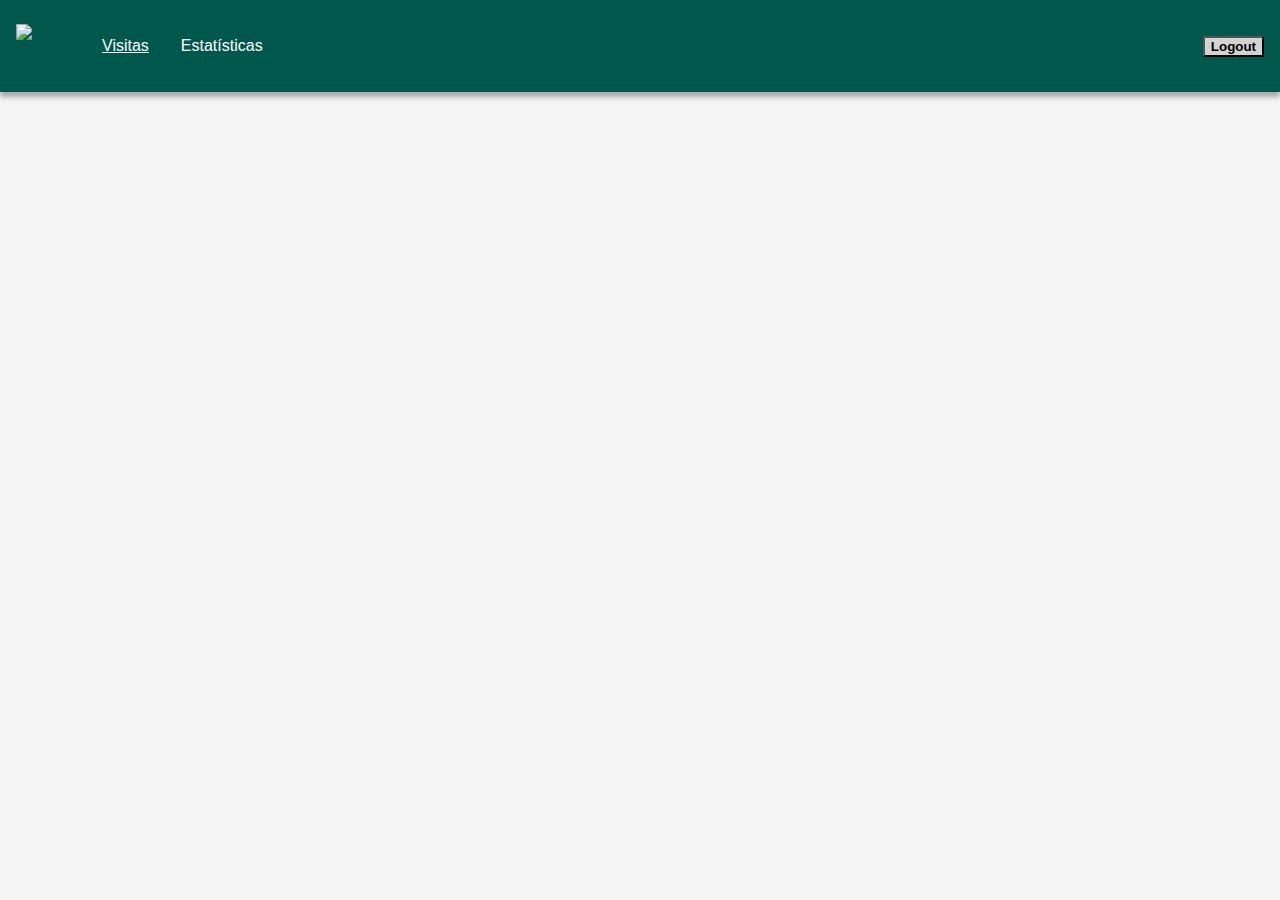
==== index.html @ c51627bf "actualização dos resumos para o novo template" ====
<!DOCTYPE html>
<html>
  <head>
    <title>Página principal</title>
    <meta charset="utf-8" />
    <script src="https://kit.fontawesome.com/16512b04b3.js" crossorigin="anonymous"></script>
    <link rel="stylesheet" href="https://stackpath.bootstrapcdn.com/bootstrap/4.1.3/css/bootstrap.min.css"
          integrity="sha384-MCw98/SFnGE8fJT3GXwEOngsV7Zt27NXFoaoApmYm81iuXoPkFOJwJ8ERdknLPMO" crossorigin="anonymous">
    <link rel="stylesheet" href="https://cdn.jsdelivr.net/npm/bootstrap-select@1.13.14/dist/css/bootstrap-select.min.css">
    <link rel="stylesheet" type="text/css" href="style.css">
  </head>

  <body>
    <div class="header">
      <img src="resources/images/fitoagro_logo.png" style="height: 40px; padding-bottom: 4px; align-self: center; margin-right: 64px">
      <div id="visits_tab" onclick="window.location.reload()" style="cursor:pointer; margin-right: 20px; padding:6px; font-size: 16px; text-decoration: underline; color: white">Visitas</div>
      <div id="stats_tab" onclick="window.location.href = 'stats.html'" style="cursor:pointer; padding:6px; font-size: 16px; color: white">Estatísticas</div>
      <div style="margin-left: auto; align-self: center">
          <!--Add buttons to initiate auth sequence and sign out-->
          <div id="user_name" style="font-size: 20px; padding-top: 3px"> </div>
          <button type="button" class="btn light-button" style="background-color: lightgray; color: black; display: inline-block; float: right" id="signout_button">Logout</button>
      </div>
    </div>

    <div id="login" style="display: none; flex-direction: column; justify-content: center; align-items: center">
      <div style="display:flex; flex-direction:column; justify-content: center; align-items: center; padding: 48px; margin-top: 10%; background-color: lightgray; border-radius: 3px; box-shadow: 5px 5px 5px darkgrey">
          <i class="fa fa-lock" style="font-size: 70px; color: #008577;"></i>
        <br><br>
        <h4>Por favor faça login:</h4>
        <br>
          <button type="button" class="btn light-button" style=" width: 100%; display: none;" id="authorize_button">Entrar</button>
      </div>
    </div>

    <div id="content" class="content" >
      <div style="display: flex; flex-direction: row; align-items: flex-start; padding-bottom: 1rem; margin-bottom:1rem; border-bottom: 1px solid #00574B">
        <pre id="visits" style="padding-left: 24px; margin: 0; white-space: pre-wrap;"></pre>
        <div style="margin-left: auto;">
            <i style="color: #008577; font-size: 16px; padding-right: 6px;" class="fas fa-filter"></i>
            <select id="filterplots" class="selectpicker" data-live-search-placeholder="Pesquisar..." onchange="filterPlots()" multiple data-live-search="true" title="Nenhuma parcela"
                    data-actions-box="true" data-size="10" data-deselect-all-text="Limpar" data-select-all-text="Todas" data-header="Selecionar Parcelas">
              <option selected title="AZ" value="Azambujeira dos Carros">Azambujeira dos Carros (AZ)</option>
              <option selected title="BB" value="Barreiras da Bica">Barreiras da Bica (BB)</option>
              <option selected title="BL" value="Boiça do Louro">Boiça do Louro (BL)</option>
              <option selected title="BRC" value="Barrocalvo">Barrocalvo (BRC)</option>
              <option selected title="CS" value="Casal Serrano">Casal Serrano (CS)</option>
              <option selected title="DG" value="Dagorda">Dagorda (DG)</option>
              <option selected title="ENC" value="Encarnação">Encarnação (ENC)</option>
              <option selected title="ISC" value="Iscarção III">Iscarção III (ISC)</option>
              <option selected title="JB" value="João Boi">João Boi (JB)</option>
              <option selected title="MAR" value="Marmelos">Marmelos (MAR)</option>
              <option selected title="QB" value="Quinta do Brejo">Quinta do Brejo (QB)</option>
              <option selected title="QR" value="Quinta do Rato">Quinta do Rato (QR)</option>
              <option selected title="SL" value="São Lourenço">São Lourenço (SL)</option>
              <option selected title="TER" value="Termas">Termas (TER)</option>
              <option selected title="VF" value="Vale da Fonte">Vale da Fonte (VF)</option>
              <option selected title="VL" value="Vale Leite">Vale Leite (VL)</option>
            </select>
        </div>
        <div class="dropdown" style="margin-right: 48px; margin-left: 24px; height: 40px">
          <i style="color: #008577; font-size: 16px; padding-right: 6px;" class="fas fa-list"></i>
          <button type="button" class="btn light-button" style="width:200px; text-align: left !important;
           background-color: #f8f9fa; font-weight: normal; color: black" id="sorting">Não Agrupado
            <i style="position: absolute; right: 8px; top: 12px" class="fas fa-caret-down"></i></button>
          <ul class="dropdown-menu" role="menu" style="width:200px; margin-left:28px">
            <li id="groupby-none" onclick="updateList(this.id)" style="cursor: pointer; padding: 8px 8px 8px 24px">
              <a>Não Agrupado <i id="groupby-none-icon"style=" position: absolute; right: 8px; top: 12px; color: #008577" class="fas fa-check-circle"></i></a>
            </li>
            <!--<li class="divider"><hr style="height: 1px; margin: 0; padding: 0"></li>
            <li id="groupby-technician" onclick="updateList(this.id)" style="padding: 8px 8px 8px 24px">
              <a>Técnico <i id="groupby-technician-icon"style="visibility: hidden; margin-left: 10px; color: #008577" class="fas fa-check-circle"></i></a>
            </li>!-->
            <li class="divider"><hr style="height: 1px; margin: 0; padding: 0"></li>
            <li id="groupby-plot" onclick="updateList(this.id)" style="cursor: pointer; padding: 8px 8px 8px 24px">
              <a>Por Parcela <i id="groupby-plot-icon" style="visibility: hidden; position: absolute; right: 8px; top: 54px; color: #008577" class="fas fa-check-circle"></i></a>
            </li>
          </ul>
          <!--<ul class="dropdown-menu multi-level dropdown-menu-right" role="menu" aria-labelledby="dropdownMenu">
            <li class="dropdown-submenu">
              <a tabindex="-1">Agrupar por</a>

            </li>
            <li class="divider"><hr style="height: 1px; margin: -1px; padding: 0"></li>
            <li class="dropdown-submenu" style="">
              <a tabindex="-1">Ordenar por</a>
              <ul class="dropdown-menu" role="menu" style="margin-left:1px; margin-top: -1px">
                <li id="orderby-date" onclick="updateList(this.id)" style="padding: 8px 8px 8px 24px">
                  <a tabindex="-1">Data <i id="orderby-date-icon" style="margin-left: 50px; color: #008577" class="fas fa-sort-amount-down"></i></a>
                </li>
                <li class="divider"><hr style="height: 1px; margin: 0; padding: 0"></li>
                <li id="orderby-name" onclick="updateList(this.id)" style="padding: 8px 8px 8px 24px">
                  <a>Nome <i id="orderby-name-icon" style=" visibility: hidden; margin-left: 50px; color: #008577" class="fas fa-sort-amount-up"></i></a>
                </li>
              </ul>
            </li>
          </ul>!-->
        </div>
      </div>
      <div id="renderList" style="margin-top: 12px; margin-left:6px; display: flex; flex-direction: column"></div>

    </div>

    <script src="https://code.jquery.com/jquery-3.3.1.slim.min.js" integrity="sha384-q8i/X+965DzO0rT7abK41JStQIAqVgRVzpbzo5smXKp4YfRvH+8abtTE1Pi6jizo" crossorigin="anonymous"></script>
    <script src="https://cdnjs.cloudflare.com/ajax/libs/popper.js/1.14.3/umd/popper.min.js" integrity="sha384-ZMP7rVo3mIykV+2+9J3UJ46jBk0WLaUAdn689aCwoqbBJiSnjAK/l8WvCWPIPm49" crossorigin="anonymous"></script>
    <script src="https://stackpath.bootstrapcdn.com/bootstrap/4.1.3/js/bootstrap.min.js" integrity="sha384-ChfqqxuZUCnJSK3+MXmPNIyE6ZbWh2IMqE241rYiqJxyMiZ6OW/JmZQ5stwEULTy" crossorigin="anonymous"></script>
    <script src="https://cdn.jsdelivr.net/npm/bootstrap-select@1.13.14/dist/js/bootstrap-select.min.js"></script>

    <script type="text/javascript">

      var fontFamily = '-apple-system,BlinkMacSystemFont,"Segoe UI",Roboto,"Helvetica Neue",Arial,' +
              '"Noto Sans",sans-serif,"Apple Color Emoji","Segoe UI Emoji","Segoe UI Symbol","Noto Color Emoji"';

      var currentOrder = "orderby-date";
      var orderDirection = 0; //1 = descending ; 0 = asccending
      var currentGrouping = "groupby-none";

      // Client ID and API key from the Developer Console
      var CLIENT_ID = '697021054229-c7jjbfpfmjkrnoqjo2pg7nfj7v1a1f95.apps.googleusercontent.com';
      var API_KEY = 'AIzaSyCMSb0abab-1ALwctezS4mWo8AalLXI9KI';
      /** LOCALHOST ONLY **/

      // Array of API discovery doc URLs for APIs used by the quickstart
      var DISCOVERY_DOCS = ["https://www.googleapis.com/discovery/v1/apis/drive/v3/rest"];

      // Authorization scopes required by the API; multiple scopes can be
      // included, separated by spaces.
      var SCOPES = 'https://www.googleapis.com/auth/drive';

      var loginForm = document.getElementById('login');
      var authorizeButton = document.getElementById('authorize_button');
      var userName = document.getElementById('user_name');
      var signoutButton = document.getElementById('signout_button');
      var content = document.getElementById('content');

      var users = [];
      var visits = [];
      var plots = [];
      var filter = [];

      var lastDevice;
      var fullName;

      var region_info = {};
      var enemy_acronym = {};

      /**
       *  On load, called to load the auth2 library and API client library.
       */
      function handleClientLoad() {
        sessionStorage.clear();
        gapi.load('client:auth2', initClient);
      }

      /**
       *  Initializes the API client library and sets up sign-in state
       *  listeners.
       */
      function initClient() {
        gapi.client.init({
          apiKey: API_KEY,
          clientId: CLIENT_ID,
          discoveryDocs: DISCOVERY_DOCS,
          scope: SCOPES
        }).then(function () {
          // Listen for sign-in state changes.
          gapi.auth2.getAuthInstance().isSignedIn.listen(updateSigninStatus);


          // Handle the initial sign-in state.
          updateSigninStatus(gapi.auth2.getAuthInstance().isSignedIn.get());
          authorizeButton.onclick = handleAuthClick;
          signoutButton.onclick = handleSignoutClick;
        }, function(error) {
          appendPre(JSON.stringify(error, null, 2),false);
        });
      }

      /**
       *  Called when the signed in status changes, to update the UI
       *  appropriately. After a sign-in, the API is called.
       */
      function updateSigninStatus(isSignedIn) {
        if (isSignedIn) {

          var currentUser = gapi.auth2.getAuthInstance().currentUser.get().getBasicProfile();
          fullName = currentUser.getName();

          document.getElementById("visits_tab").style.visibility = "visible";
          document.getElementById("stats_tab").style.visibility = "visible";

          authorizeButton.style.display = 'none';
          loginForm.style.display = 'none';
          signoutButton.style.visibility = 'visible';
          userName.innerHTML = fullName;
          userName.style.display = 'inline-block';

          content.style.display = 'flex';


          gapi.client.drive.files.get({
            'fileId': '1u3bhE_SCCGCSUc3aFACFoD2QuDkMnM81',
            'alt': 'media',
          }).then(function (response) {
            region_info = {};
            enemy_acronym = {};

            for(var i = 0; i < response.result.length; i++){
              var actual_region = response.result[i];
              region_info[actual_region['codigo']] = actual_region['inimigo'];
            }


            gapi.client.drive.files.get({
              'fileId': '1iKLtUE3msrXY0t6VxV54LjbjKs5C_eR2',
              'alt': 'media',
            }).then(function (response) {
              var lines = response.body.split('\n');
              for(var i = 0 ; i < lines.length; i++){
                var aux = lines[i].split(',');
                enemy_acronym[aux[1].replace(/(\r\n|\n|\r)/gm, "")] = aux[0];
              }

              //console.log(region_info, enemy_acronym);
              listUsers();

            },function(error){
              console.error(error)
              listUsers();
            });



          },function(error){
            console.error(error)
            listUsers();
          });



        } else {
          document.getElementById("visits_tab").style.visibility = "hidden";
          document.getElementById("stats_tab").style.visibility = "hidden";
          authorizeButton.style.display = 'inline-block';
          loginForm.style.display = 'flex';
          userName.innerText ="";
          userName.style.display = 'none';
          signoutButton.style.visibility = 'hidden';
          content.style.display = 'none';
        }
      }

      /**
       *  Sign in the user upon button click.
       */
      function handleAuthClick(event) {
        gapi.auth2.getAuthInstance().signIn();

      }

      /**
       *  Sign out the user upon button click.
       */
      function handleSignoutClick(event) {
        gapi.auth2.getAuthInstance().signOut();
		document.getElementById("renderList").innerHTML = "";
		document.getElementById('visits').innerHTML = "";
        //document.getElementById('visits').removeChild('h3');
		visits = [];
		plots = [];
      }

      /**
       * Append a pre element to the body containing the given message
       * as its text node. Used to display the results of the API call.
       *
       * @param {string} message Text to be placed in pre element.
       */
      function appendPre(message,header) {
        var pre = document.getElementById('visits');
        var textContent = document.createElement('h3');
        if(header)
          textContent.setAttribute('id','header');
        textContent.innerText = message;
        textContent.style.fontFamily = fontFamily;
        pre.appendChild(textContent);
      }

      function listUsers() {
        var fileID = '1RgkniTJ-VtkilglCzo8dAqALLIgFffWg';
        gapi.client.drive.files.list({
          'folderId' : fileID,
          'pageSize': 100,
          'fields': "nextPageToken, files(id, name, owners)",
          'q': `'${fileID}' in parents`
        }).then(function(response) {
          var files = response.result.files;
          //Everything is loaded

          files.forEach(setUsers);
        });
      }

      function listVisits(fileID, user) {
        if(visits.length === 0 && document.getElementById("visits").innerText.localeCompare("") === 0)
          appendPre('Visitas de Campo',true);
        gapi.client.drive.files.list({
          'folderId' : fileID,
          'pageSize': 100,
          'fields': "nextPageToken, files(id, name, owners)",
          'q': `'${fileID}' in parents`
        }).then(function(response) {
          var files = response.result.files;
          //Everything is loaded

          for(var i = 0; i < files.length; i++){
            if(files[i].name === "info.csv"){
              gapi.client.drive.files.get({
                'fileId': files[i].id,
                'alt': 'media',
              }).then(function(response) {
                var file = response.body;
                var lines = file.split(/\r\n|\n/);
                var headers = lines[0].split('|');
                var userVisits = [];
                for(var i = 1; i < lines.length; i++){
                  var currentLine = lines[i].split('|');
                  var info = [];
                  info.push({user: user});
                  for(var j=0; j < headers.length; j++) {
                    info.push({[headers[j]]:currentLine[j]});
                  }
                  info = info.reduce(((r, c) => Object.assign(r, c)), {});

                  if(!plots.includes(info.plotName))
                    plots.push(info.plotName);

                  userVisits.push(info);
                  visits.push(info);
                }
                //console.log(visits);

                var div = document.getElementById('renderList');
                var visitsDiv = document.createElement('div');
                visitsDiv.style.display = "flex";
                visitsDiv.style.flexDirection = "row";
                visitsDiv.style.flexWrap = "wrap";
                visitsDiv.style.justifyContent = "flex-start";
                visitsDiv.style.alignItems = "flex-start";
                visitsDiv.style.width = "100%";
                div.appendChild(visitsDiv);
                //console.log('no list')
               // render(visitsDiv, userVisits);
                setFilter();
                updateList(currentGrouping);
              });
            }
          }

        });
      }

      function setUsers(element, index, arr) {
        if(element != null){
        if (element.name === "dep.tecnico.apas@gmail.com" || element.name === "carol.cothn@gmail.com" || element.name === "fitoagro.visitas@gmail.com" ) { /** Testing Device */
            users.push({id: element.id, name: element.name, username : element.owners[0].displayName});
            //console.log(users);
            listVisits(element.id, element.id);
         }
        }
      }

      function updateList(id) {

        var div = document.getElementById('renderList');
        div.innerHTML = "";

        if (visits.length === 0){
          var noVisits = document.createElement('div');
          noVisits.innerHTML = "Sem Visitas";
          div.appendChild(noVisits);
          return;
        }

        if(id.includes("groupby")){
          document.getElementById(currentGrouping + "-icon").style.visibility = "hidden";
          document.getElementById(id + "-icon").style.visibility = "visible";
          var selected = id.includes("none") ? "Não Agrupado" : "Agrupado por parcela";
          document.getElementById("sorting").innerHTML = selected + '<i style=\"position: absolute; right: 8px; top: 12px\" class=\"fas fa-caret-down\"></i>';
          currentGrouping = id;
        }

        var filtered = visits;

        function updateSort() {
          switch (id) {
            case "orderby-date":
              if ((currentOrder === id && orderDirection === 0) || currentOrder !== id) {
                orderDirection = 1;
                document.getElementById(id + "-icon").setAttribute("class", "fas fa-sort-amount-down");
              } else{
                orderDirection = 0;
                document.getElementById(id + "-icon").setAttribute("class", "fas fa-sort-amount-up");
              }
              break;
            case "orderby-name":
              if ((currentOrder === id && orderDirection === 1) || currentOrder !== id) {
                orderDirection = 0;
                document.getElementById(id + "-icon").setAttribute("class", "fas fa-sort-amount-up");
              } else {
                orderDirection = 1;
                document.getElementById(id + "-icon").setAttribute("class", "fas fa-sort-amount-down");
              }
              break;
          }
          document.getElementById(currentOrder + "-icon").style.visibility = "hidden";
          document.getElementById(id + "-icon").style.visibility = "visible";
          currentOrder = id;
        }

        switch (currentGrouping) {
          case "groupby-technician":
            var total = 0;
            for(var i=0; i< users.length; i++){
              filtered = visits.filter(value => value.user === users[i].id);
              filtered = sort(id, filtered);
              if(filtered.length > 0) {
                var techName = document.createElement('h5');
                techName.innerText = users[i].name + '\n';
                techName.style.fontFamily = fontFamily;
                div.appendChild(techName);
                var techDiv = document.createElement('div');
                techDiv.style.display = "flex";
                techDiv.style.flexDirection = "row";
                techDiv.style.flexWrap = "wrap";
                techDiv.style.marginTop = "6px";
                techDiv.style.justifyContent = "flex-start";
                techDiv.style.alignItems = "flex-start";
                techDiv.style.width = "100%";
                div.appendChild(techDiv);
                //console.log('no group1');
                render(techDiv, filtered);
                total += filtered.length;
              }
            }
            document.getElementById('header').innerText  = 'Visitas de Campo (' + total + ')'

            if(!id.includes("groupby"))
              updateSort();
            break;
          case "groupby-plot":
            var list = visits.filter(value => filter.includes(value.plotName));
            var total = 0;
            for(var i=0; i< plots.length; i++){
              plots = plots.sort(function (a, b) {
                return ((a < b) ? -1 : ((a > b) ? 1 : 0));
              });
              filtered = list.filter(value => value.plotName === plots[i]);
              if(filtered.length === 0)
                continue;
              filtered = sort(id, filtered);
              var plotTitle = document.createElement('h5');
              plotTitle.innerText = plots[i] + '\n';
              plotTitle.style.fontFamily = fontFamily;
              plotTitle.style.textAlign = "center";
              plotTitle.style.padding = "6px";
              plotTitle.style.backgroundColor = "#f8f9fa";
              div.appendChild(plotTitle);
              var plotDiv = document.createElement('div');
              plotDiv.style.display = "flex";
              plotDiv.style.flexDirection = "row";
              plotDiv.style.flexWrap = "wrap";
              plotDiv.style.marginTop = "6px";
              plotDiv.style.justifyContent = "flex-start";
              plotDiv.style.alignItems = "flex-start";
              plotDiv.style.width = "100%";
              div.append(plotDiv);
              //console.log('no group2');

              render(plotDiv, filtered);
              total += filtered.length;
            }
            document.getElementById('header').innerText  = 'Visitas de Campo (' + total + ')'

            if(!id.includes("groupby"))
              updateSort();
            break;
          case "groupby-none":
          default:
            var divElement = document.createElement('div');
            divElement.style.display = "flex";
            divElement.style.flexDirection = "row";
            divElement.style.flexWrap = "wrap";
            divElement.style.marginTop = "6px";
            divElement.style.justifyContent = "flex-start";
            divElement.style.alignItems = "flex-start";
            divElement.style.width = "100%";
            div.append(divElement);
            filtered = visits.filter(value => filter.includes(value.plotName));
            filtered = sort(id, filtered);
            //console.log('no group3');

            render(divElement, filtered);

            if(!id.includes("groupby"))
              updateSort();
            break;
        }
      }

      function setFilter() {
        filter = [];
        var e = document.getElementById("filterplots");
        for(var i=0; i<e.options.length; i++){
          if(!plots.includes(e.options[i].value)) {
            e.options[i].disabled = true; //TODO: not working
          }else {
            e.options[i].selected = true;
            filter.push(e.options[i].value);
          }
        }
      }
      
      function filterPlots() {
        filter = [];
        var e = document.getElementById("filterplots");
        for(var i=0; i<e.options.length; i++){
          if(e.options[i].selected)
            filter.push(e.options[i].value);
        }
        updateList(currentGrouping);
      }

      function sort(id, visits) {
        var type;
        if(id.includes("groupby"))
          type = currentOrder.split("-")[1];
        else
          type = id.split("-")[1];

        switch (type) {
              case "date":
                if(id.includes("groupby")){
                  visits = orderDirection === 1 ? sortByDateDesc(visits) : sortByDateAsc(visits);
                } else if((currentOrder === id && orderDirection === 0) || currentOrder !== id) {
                  visits = sortByDateAsc(visits);
                } else{
                  visits = sortByDateDesc(visits);
                }
                function sortByDateAsc(visits) {
                visits.sort(function (a, b) { //sort by name asc
                    return ((a.date < b.date) ? 1 : ((a.date > b.date) ? -1 : 0));
                });
                return visits;
              }
                function sortByDateDesc(visits) {
                visits.sort(function (a, b) { //sort by name desc
                    return ((a.date < b.date) ? -1 : ((a.date > b.date) ? 1 : 0));
                });
                return visits;
              }
                break;
              case "name":
                if(id.includes("groupby")) {
                  visits = orderDirection === 0 ? sortByNameAsc(visits) : sortByNameDesc(visits);
                } else if((currentOrder === id && orderDirection === 1) || currentOrder !== id) {
                  visits = sortByNameAsc(visits);
                }else{
                  visits = sortByNameDesc(visits);
                }
                function sortByNameAsc(visits) {
                  visits.sort(function (a, b) { //sort by name asc
                      return ((a.plot < b.plot) ? -1 : ((a.plot > b.plot) ? 1 : 0));
                  });
                  return visits;
                }
                function sortByNameDesc(visits) {
                  visits.sort(function (a, b) { //sort by name desc
                      return ((a.plot < b.plot) ? 1 : ((a.plot > b.plot) ? -1 : 0));
                  });
                  return visits;
                }
                break;
        }
        return visits;
      }

      function render(div, list) {
        var success_counter = 0;
        for(var i=0; i<list.length; i++) {
          if(list[i].plot !== undefined) {
            success_counter++;
            var box = document.createElement('div');
            box.setAttribute('class', 'grid');
            box.setAttribute('id', list[i].fileId);
            box.onclick = function () {
              var visit = visits.find(value => value.fileId === this.id);
              sessionStorage.setItem('visit', JSON.stringify(visit));
              sessionStorage.setItem('users', JSON.stringify(users));
              var plotVisits = visits.filter(value => value.plot === visit.plot);
              sessionStorage.setItem('plotVisits', JSON.stringify(plotVisits));
              window.location.href = 'visit.html?visit_id=' + this.id;
            };
            var title = document.createElement('span');
            var text = document.createElement('a');
            var icon = document.createElement('a');
            var topIcon = list[i].rain === "true" ? '<img src="resources/images/rain_icon.png" style="width:25px;height:25px">'
                    : list[i].treatment === "true" ? '<img src="resources/images/treatment_icon.png" style="width:25px;height:25px">' : '';
            title.style.borderBottom = "1px solid grey";
            title.style.fontSize = "16px";
            title.style.color = "#008577";
            title.style.fontWeight = "bold";
            title.style.lineHeight = 'unset';
            title.style.height = "35px";
            title.style.paddingBottom = "8px";
            title.style.marginBottom = "12px";
            title.style.paddingLeft = "3px";
            title.style.width = "165px";

            var space = list[i].plot != undefined && list[i].plot.length == 2 ? '&ensp;&emsp;' : '&ensp;&emsp;';
            text.innerHTML = list[i].plot + space + refactorDate(list[i].date);
            icon.innerHTML = topIcon;
            icon.style.marginLeft = '18px';
            title.appendChild(text);
            title.appendChild(icon);


            var ef_nea = document.createElement('a');
            var ef = list[i].ef;
            if (list[i].ef === "null")
              ef = "--";
            if (list[i].nea === "null")
              ef_nea.innerHTML = "<b>EF: </b>" + ef;
            else
              ef_nea.innerHTML = "<b>EF: </b>" + ef + "&emsp;" + "<b>NEA: </b>" + list[i].nea;
            ef_nea.style.marginBottom = '8px';
            var content = document.createElement('a');

            var tooltip = document.createElement('span');
            tooltip.setAttribute('class', 'tooltiptext');

            var notestr = list[i].notes;

            var overall = list[i].overall;

            // if (typeof overall !== undefined && overall.length > 23)
            //   overall = overall.split("|")[0] + "|" + overall.split("|")[1] + "|" + overall.split("|")[2] + "|" + overall.split("|")[3] + " | ...";
            //
            if (overall === "null")
              overall = '&nbsp;';

            if (typeof overall !== undefined && overall.includes(" // ")) {
              var overallByType = overall.split(" // ");
              var isEOI = true;

              console.log(overallByType);

              if(overallByType[0].length === 0)
                isEOI = false;

              if(overallByType.length === 1 || (overallByType.length === 2 && !isEOI) ||  (overallByType.length === 2 && overallByType[1].length === 0)) {
                if(isEOI)
                  overall = "EOIs: " + overallByType[0];
                else
                  overall = "Capturas: " + overallByType[1];
              } else if (overallByType.length === 2) {
                overall = "EOIs: " + overallByType[0] + "\nCapturas: " + overallByType[1];
              }


              if(overall.length > 14){
                tooltip.innerText += '\n' + overall;
                overall = overall.substr(0,14) + "...";
              }

            } else{
              var aux = typeof overall !== undefined ? overall.split(" / ") : undefined;


              if (list[i].notes === "null")
                notestr = '&nbsp;';
              else if (notestr.length > 18) {
                tooltip.innerText = notestr;
                notestr = notestr.substr(0, 18) + '...';
              }/*else if(notestr.length > 18 && typeof aux !== undefined){
                tooltip.innerText = notestr;
                notestr = notestr.substr(0,18) + '...';
              }*/

              if (typeof aux !== "undefined" && aux.length > 2) {
                var region_info_clone = JSON.parse(JSON.stringify(region_info));
                //console.log(region_info_clone);


                var main_enemies = region_info_clone[list[i].plot];
                if (typeof main_enemies !== "undefined") {
                  for (var w = 0; w < main_enemies.length; w++) {
                    main_enemies[w] = enemy_acronym[main_enemies[w]];
                  }
                }

                var main_enemies_string = '';
                var not_main = '';
                for (w = 0; w < aux.length; w++) {
                  var actual_enemy = aux[w].replace(/[0-9]/g, '');
                  //console.log(actual_enemy);
                  if (typeof main_enemies !== "undefined" && main_enemies.some(e => e === actual_enemy)) {
                    if (main_enemies_string.localeCompare('') !== 0)
                      main_enemies_string += ' / ';
                    main_enemies_string += aux[w];

                  } else {
                    if (not_main.localeCompare('') !== 0)
                      not_main += ' / ';
                    not_main += aux[w];
                  }
                }
                if (main_enemies_string.localeCompare('') === 0)
                  overall = not_main;
                else if (not_main.localeCompare('') === 0)
                  overall = main_enemies_string;
                else
                  overall = main_enemies_string + ' / ' + not_main;

                aux = overall.split(' / ');
                //console.log(overall);
                tooltip.innerText += '\n' + aux.join(" / ");
                overall = aux[0] + " / " + aux[1] + " / ...";
              }
          }

            if (tooltip.innerText.length > 0)
              box.appendChild(tooltip);


            if (list[i].visited === "false") {
              overall = "Visita não efetuada";
              if (list[i].notes === "null") {
                content.innerHTML = '<p style="font-size: 14px; margin-bottom: 5px">' + overall + '</p>';
                content.style.lineHeight = "3";
              } else
                content.innerHTML = '<p style="font-size: 14px; margin-bottom: 5px">' + overall + '</p>' + '<p style="margin-bottom: 0">' + notestr + '</p>';
            } else if (list[i].notes === "null") {
              content.innerHTML = '<p style=" font-size: 14px; height: 50px; align-content: center; margin-bottom: 0">' + overall + '</p>';
              content.style.lineHeight = "3";
            } else
              content.innerHTML = '<p style="margin-bottom: 5px">' + notestr + '</p>' + '<p style="font-size: 14px; margin-bottom: 0">' + overall + '</p>';

            content.style.alignSelf = "center";
            content.style.textAlign = "center";
            content.style.justifySelf = "center";
            content.style.marginBottom = "16px";
            content.style.fontSize = "16px";
            var multimedia = document.createElement('a');
            var photos = '<i class="fas fa-camera" style="font-size: 20px; color: #008577"/>' +
                    '<a style="font-size: 14px; font-family: sans-serif; font-weight: normal">' + " " + list[i].numPhotos + '</a>';
            var audio = '<i class="fas fa-microphone" style="padding-left: 12px; font-size: 20px; color: #008577"/>' +
                    '<a style="font-size: 14px; font-family: sans-serif; font-weight: normal;">' + " " + list[i].numVoice + '</a>';
            var gpsIcon = list[i].gps === "false" ? '&ensp;&ensp;<img src="resources/images/no_gps_icon.png" style="width:30px;height:30px">' :
                    '&emsp;&ensp;&ensp;&ensp;';
            var user = users.find(value => value.id === list[i].user);
            var userNames = user.username.split(" ");
            var userPhoto = '<a id="user_icon" style="color: dimgrey; font-weight: bolder; font-family:sans-serif; font-size: 14px; width: 30px; height: 30px; line-height: unset;' +
                    '-webkit-border-radius: 25px; -moz-border-radius: 25px; border-radius: 25px; padding-top:5px;padding-bottom:5px; padding-left:3px; padding-right:3px; background-color: white">'
                    + userNames[0].substr(0, 1).toUpperCase() + userNames[userNames.length - 1].substr(0, 1).toUpperCase() + '</a>';
            var userIcon = list[i].technicians.split(";").length === 1 ? '&thinsp;&ensp;' + userPhoto :
                    '&thinsp;&ensp;<img src="resources/images/coop_icon.png" style="width:30px;height:30px">';
            multimedia.innerHTML = photos + audio + gpsIcon + userIcon;
            multimedia.style.alignSelf = "left";
            multimedia.style.color = "#008577";
            box.appendChild(title);
            box.appendChild(ef_nea);
            box.appendChild(content);
            box.appendChild(multimedia);

            //li.onclick = function(){onDeviceClick(this.getAttribute('id'))};

            div.appendChild(box);

            //li.innerHTML=li.innerHTML + element.name;
          }
        }

        document.getElementById('header').innerText  = 'Visitas de Campo (' + success_counter + ')'
        //TODO
      }

      function refactorDate(date) {
        if(date != undefined) {
          var values = date.split('/');
          var month = "";
          switch (values[1]) { //get month
            case '01':
              month = " Jan ";
              break;
            case '02':
              month = " Fev ";
              break;
            case '03':
              month = " Mar ";
              break;
            case '04':
              month = " Abr ";
              break;
            case '05':
              month = " Mai ";
              break;
            case '06':
              month = " Jun ";
              break;
            case '07':
              month = " Jul ";
              break;
            case '08':
              month = " Ago ";
              break;
            case '09':
              month = " Set ";
              break;
            case '10':
              month = " Out ";
              break;
            case '11':
              month = " Nov ";
              break;
            case '12':
              month = " Dez ";
              break;
          }
          return values[2] + month /*+ values[0].substr(2)*/;
        }
        return null;
      }

    </script>

    <script async defer src="https://apis.google.com/js/api.js"
      onload="this.onload=function(){};handleClientLoad()"
      onreadystatechange="if (this.readyState === 'complete') this.onload()">
    </script>
  </body>
</html>








<!--<DOCTYPE! html>

<html>

<head>

	<style>
      #map {
        width: 100%;
        height: 400px;
        background-color: grey;
      }
    </style>
	
	<script src="js/javascript.js"></script>

</head>

<body>



    <h3>My Google Maps Demo</h3>
    <div id="map"></div>
	<script language="javascript">
		initMap();
	</script>
	<script async defer
		src="https://maps.googleapis.com/maps/api/js?key=YOUR_API_KEY&callback=initMap">
    </script>

</body>


</html>-->
---- style.css ----
body{
    font-family: "Helvetica Neue", Helvetica, Arial, sans-serif;
    margin: 0;
    padding: 0;
    background-color: whitesmoke;
    height: 100%;
}

.header{
    display: flex;
    flex-direction: row;
    align-items: center;
    height: 60px;
    padding: 16px;
    background-color: #00574B;
    box-shadow: 0 5px 5px darkgrey;
    margin-bottom: 10px;
}

.content{
    padding: 16px;
    display: none;
    flex-direction: column;
    margin-left: 6%;
    margin-right: 6%;
}

h3, h6{
    color: #008577;
}

.grid{
    display: flex;
    flex-direction: column;
    justify-content: start;
    align-items: flex-start;
    padding: 16px;
    font-size: 16px !important;
    width: 200px;
    height: 200px;
    background-color: lightgrey;
    border-radius: 5px;
    margin-bottom: 32px;
    margin-right: 0.5%;
    margin-left: 0.5%;
    box-shadow: 5px 5px 5px darkgrey;
    cursor: pointer;
}

.grid:hover{
    opacity: 0.5;
}

.light-button{
    background-color: white;
    color: black;
    text-align: center !important;
    font-weight: bolder;
}

.light-button:hover {
    opacity: 0.7;
}

#map { position:relative; height: 100%; min-height: 350px; top:-40px; width:100%; }

#info { height: calc(90% - 100px); top:0px; left:0; overflow: hidden; width:100%; visibility: hidden; }

.column {
    float: left;
    width: 50%;
    height: fit-content;
}

.image_thumbnail {height: 125px; width:125px; margin:15px;}

.row:after {
    content: "";
    display: table;
    clear: both;
}

#menu {
    position: relative;
    z-index: 3;
    align-self: flex-end;
    height: 40px;
    padding: 8px 16px 8px 16px;
    text-align: center;
    background-color: lightgrey;
    opacity: 0.8;
    color: #454545;
    border-radius: 0 0 0 5px;
    width: fit-content;
    font-family: 'Open Sans', sans-serif;
}

.gallery {
    display: none;
    padding: 0 24px 0 24px;
    margin-left: 24px;
    margin-right: 24px;
    overflow: auto;
    overflow-y: hidden;
    white-space: nowrap;


}

.marker_image {
    background-image: url('resources/images/blue_marker_photo.png');
    background-size: cover;
    width: 150px;
    height: 150px;
    border-radius: 50%;
    cursor: pointer;
}

.marker_voice {
    background-image: url('resources/images/blue_marker_mic.png');
    background-size: cover;
    width: 150px;
    height: 150px;
    border-radius: 50%;
    cursor: pointer;
}

#user_name {
    display: none;
    overflow: hidden;
    text-overflow: ellipsis;
    white-space: nowrap;
    color: white;
    margin-right: 20px;
    text-align: center !important;
    font-size: 24px;
}

.mapboxgl-popup {
    max-width: 200px;
}

.mapboxgl-popup-content {
    text-align: center;
    font-family: 'Open Sans', sans-serif;
}

.dropdown:hover>.dropdown-menu {
    display: block;
    margin-top: 0;
}

.dropdown-menu{
    padding: 0;
}

.dropdown-menu li:hover{
    background-color: whitesmoke;
}

*:focus{
    outline: 0;
}

.dropdown-submenu{
    padding: 12px 16px 8px 8px;
    cursor: pointer;
}

.dropdown-menu>.dropdown-submenu:hover{
    background-color: whitesmoke;
}

.dropdown-submenu {
    position: relative;
}

.dropdown-submenu>.dropdown-menu {
    top: 0;
    left: 100%;
    margin-top: -6px;
    margin-left: -9px;
    -webkit-border-radius: 0 6px 6px 6px;
    -moz-border-radius: 0 6px 6px;
    border-radius: 0 6px 6px 6px;
}

.dropdown-submenu:hover>.dropdown-menu {
    display: block;
}

.dropdown-submenu>a:after {
    display: block;
    content: " ";
    float: right;
    width: 0;
    height: 0;
    border-color: transparent;
    border-style: solid;
    border-width: 5px 0 5px 5px;
    border-left-color: #ccc;
    margin-top: 5px;
    margin-right: -10px;
}

.dropdown-submenu:hover>a:after {
    border-left-color: #fff;
}

.dropdown-submenu.pull-left {
    float: none;
}

.dropdown-submenu.pull-left>.dropdown-menu {
    left: -100%;
    margin-left: 10px;
    -webkit-border-radius: 6px 0 6px 6px;
    -moz-border-radius: 6px 0 6px 6px;
    border-radius: 6px 0 6px 6px;
}

/* Tooltip text */
.grid .tooltiptext {
    visibility: hidden;
    width: 200px;
    background-color: #000;
    color: #fff;
    text-align: center;
    padding: 5px 5px;
    border-radius: 6px;

    /* Position the tooltip text */
    position: absolute;
    z-index: 1;



    /* Fade in tooltip */
    opacity: 100;
    transition: opacity 0.3s;
}

/* Tooltip arrow */
.grid .tooltiptext::after {
    content: "";
    position: absolute;
    top: 100%;
    left: 50%;
    margin-left: -5px;
    border-width: 5px;
    border-style: solid;
    border-color: #555 transparent transparent transparent;
}

/* Show the tooltip text when you mouse over the tooltip container */
.grid:hover .tooltiptext {
    visibility: visible;
    opacity: 1;
}


/* The Modal (background) */
.modal {
    display: none; /* Hidden by default */
    position: fixed; /* Stay in place */
    z-index: 10; /* Sit on top */
    left: 0;
    top: 0;
    width: 100%; /* Full width */
    height: 100%; /* Full height */
    overflow: auto; /* Enable scroll if needed */
    background-color: rgb(0,0,0); /* Fallback color */
    background-color: rgba(0,0,0,0.4); /* Black w/ opacity */
}


/* Modal Content/Box */
.modal-content {
    background-color: #fefefe;
    margin: 6% auto; /* 6% from the top and centered */
    padding: 20px;
    border: 1px solid #888;
    width: 60%; /* Could be more or less, depending on screen size */
    height: auto;
}

.modal-content-notes {
    background-color: #fefefe;
    margin: 6% auto; /* 6% from the top and centered */
    padding: 20px;
    border: 1px solid #888;
    width: 35%; /* Could be more or less, depending on screen size */
    height: auto;
}

.comments {
    padding: 15px;
    height: 200px;
    overflow: auto;
}

.comment_button {
    font-size:18px;
    width: 20%;
    height: 40px;
}

.comment_button:focus {
    outline: none;
    box-shadow: none;
}
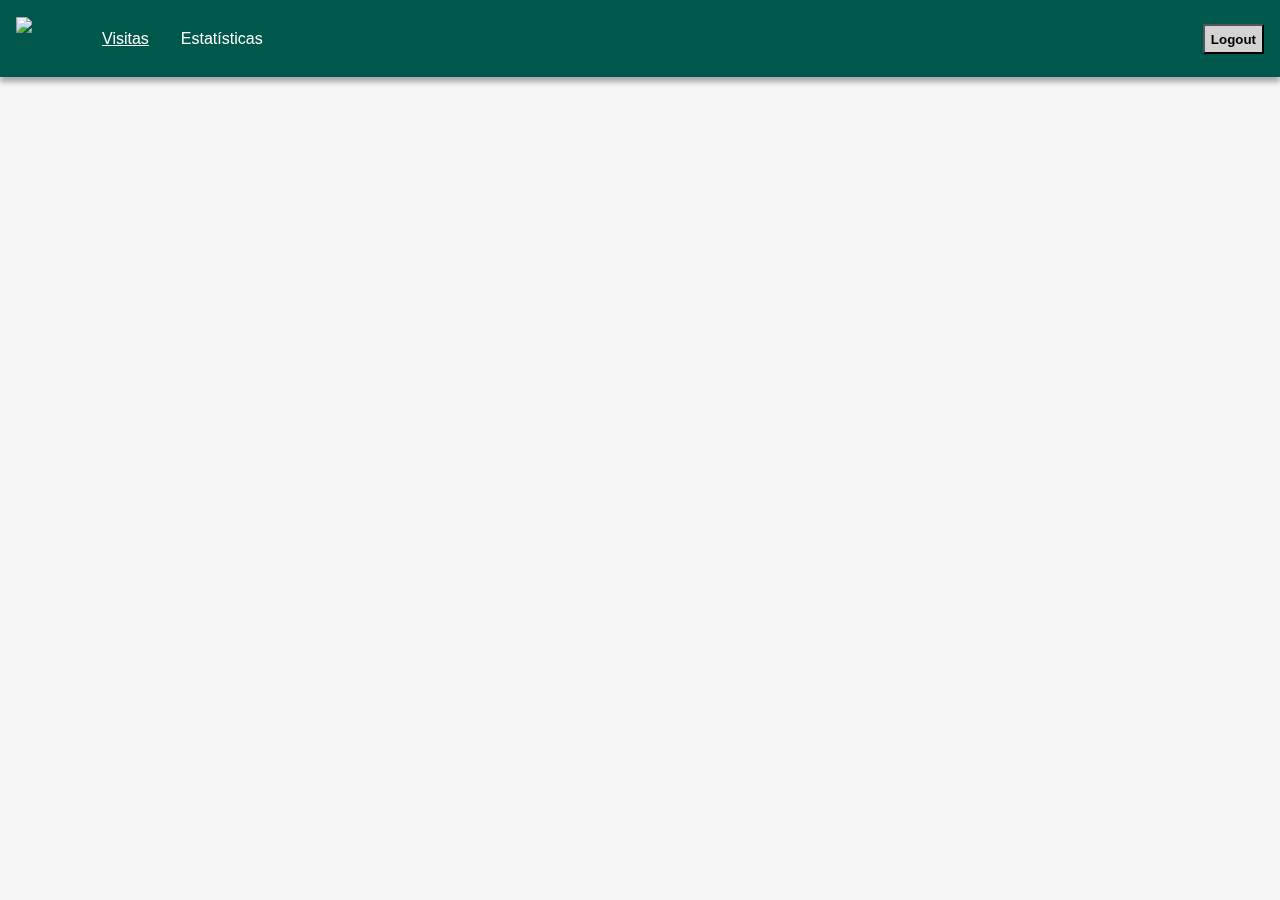
==== commit 9e30df91: "-Alteração da Interface de Listagem das Visitas com adição de tooltips nos icones. -Adição de Filtra" ====
--- a/index.html
+++ b/index.html
@@ -4,10 +4,12 @@
     <title>Página principal</title>
     <meta charset="utf-8" />
     <script src="https://kit.fontawesome.com/16512b04b3.js" crossorigin="anonymous"></script>
+    <link rel="stylesheet" type="text/css" href="https://cdn.jsdelivr.net/npm/daterangepicker/daterangepicker.css" />
     <link rel="stylesheet" href="https://stackpath.bootstrapcdn.com/bootstrap/4.1.3/css/bootstrap.min.css"
           integrity="sha384-MCw98/SFnGE8fJT3GXwEOngsV7Zt27NXFoaoApmYm81iuXoPkFOJwJ8ERdknLPMO" crossorigin="anonymous">
-    <link rel="stylesheet" href="https://cdn.jsdelivr.net/npm/bootstrap-select@1.13.14/dist/css/bootstrap-select.min.css">
+    <link rel="stylesheet" href="https://cdn.jsdelivr.net/npm/bootstrap-select@1.13.18/dist/css/bootstrap-select.min.css">
     <link rel="stylesheet" type="text/css" href="style.css">
+
   </head>
 
   <body>
@@ -17,8 +19,8 @@
       <div id="stats_tab" onclick="window.location.href = 'stats.html'" style="cursor:pointer; padding:6px; font-size: 16px; color: white">Estatísticas</div>
       <div style="margin-left: auto; align-self: center">
           <!--Add buttons to initiate auth sequence and sign out-->
-          <div id="user_name" style="font-size: 20px; padding-top: 3px"> </div>
-          <button type="button" class="btn light-button" style="background-color: lightgray; color: black; display: inline-block; float: right" id="signout_button">Logout</button>
+          <div id="user_name" style="font-size: 16px; padding-top: 6px; color: #cccccc"> </div>
+          <button type="button" class="btn light-button" style="background-color: lightgray; color: black; float: right" id="signout_button">Logout</button>
       </div>
     </div>
 
@@ -33,28 +35,22 @@
     </div>
 
     <div id="content" class="content" >
-      <div style="display: flex; flex-direction: row; align-items: flex-start; padding-bottom: 1rem; margin-bottom:1rem; border-bottom: 1px solid #00574B">
+      <div style="position: fixed; top:40px; left: 6%; right:6%; z-index: 9000; background-color: whitesmoke;
+          display: flex; flex-direction: row; align-items: flex-start; border-bottom: 1px solid #00574B;
+          padding-bottom: 1rem; padding-top:20px; margin-bottom:24px">
         <pre id="visits" style="padding-left: 24px; margin: 0; white-space: pre-wrap;"></pre>
         <div style="margin-left: auto;">
+          <i style="color: #008577; font-size: 16px; padding-right: 6px;" class="fas fa-calendar"></i>
+          <span class="btn dropdown-toggle btn-light" style="cursor: pointer; text-align: left">
+            <input id="filterdates" readonly="readonly" type="text" name="daterange" value="" placeholder="Todas as Datas"
+                   style="z-index:9998; cursor: pointer; border: none; background-color: transparent"/>
+          </span>
+        </div>
+        <div style="margin-left: 24px;">
             <i style="color: #008577; font-size: 16px; padding-right: 6px;" class="fas fa-filter"></i>
-            <select id="filterplots" class="selectpicker" data-live-search-placeholder="Pesquisar..." onchange="filterPlots()" multiple data-live-search="true" title="Nenhuma parcela"
-                    data-actions-box="true" data-size="10" data-deselect-all-text="Limpar" data-select-all-text="Todas" data-header="Selecionar Parcelas">
-              <option selected title="AZ" value="Azambujeira dos Carros">Azambujeira dos Carros (AZ)</option>
-              <option selected title="BB" value="Barreiras da Bica">Barreiras da Bica (BB)</option>
-              <option selected title="BL" value="Boiça do Louro">Boiça do Louro (BL)</option>
-              <option selected title="BRC" value="Barrocalvo">Barrocalvo (BRC)</option>
-              <option selected title="CS" value="Casal Serrano">Casal Serrano (CS)</option>
-              <option selected title="DG" value="Dagorda">Dagorda (DG)</option>
-              <option selected title="ENC" value="Encarnação">Encarnação (ENC)</option>
-              <option selected title="ISC" value="Iscarção III">Iscarção III (ISC)</option>
-              <option selected title="JB" value="João Boi">João Boi (JB)</option>
-              <option selected title="MAR" value="Marmelos">Marmelos (MAR)</option>
-              <option selected title="QB" value="Quinta do Brejo">Quinta do Brejo (QB)</option>
-              <option selected title="QR" value="Quinta do Rato">Quinta do Rato (QR)</option>
-              <option selected title="SL" value="São Lourenço">São Lourenço (SL)</option>
-              <option selected title="TER" value="Termas">Termas (TER)</option>
-              <option selected title="VF" value="Vale da Fonte">Vale da Fonte (VF)</option>
-              <option selected title="VL" value="Vale Leite">Vale Leite (VL)</option>
+            <select id="filterplots" class="selectpicker" data-live-search-placeholder="Pesquisar..." title="Todas as parcelas" onchange="filterPlots()" multiple
+                    data-live-search="true" data-live-search-normalize="true" data-actions-box="true" data-none-results-text="Sem resultados"
+                    data-deselect-all-text="Limpar" data-select-all-text="Todas">
             </select>
         </div>
         <div class="dropdown" style="margin-right: 48px; margin-left: 24px; height: 40px">
@@ -96,14 +92,20 @@
           </ul>!-->
         </div>
       </div>
-      <div id="renderList" style="margin-top: 12px; margin-left:6px; display: flex; flex-direction: column"></div>
+      <div id="renderList" style="position: absolute; top: 80px; left: 6%; right: 6%; margin-top: 70px; margin-left:6px; display: flex; flex-direction: column"></div>
 
     </div>
 
+    /** ---------------------JAVASCRIPT---------------------------- **/
+
     <script src="https://code.jquery.com/jquery-3.3.1.slim.min.js" integrity="sha384-q8i/X+965DzO0rT7abK41JStQIAqVgRVzpbzo5smXKp4YfRvH+8abtTE1Pi6jizo" crossorigin="anonymous"></script>
+    <script type="text/javascript" src="https://cdn.jsdelivr.net/jquery/latest/jquery.min.js"></script>
     <script src="https://cdnjs.cloudflare.com/ajax/libs/popper.js/1.14.3/umd/popper.min.js" integrity="sha384-ZMP7rVo3mIykV+2+9J3UJ46jBk0WLaUAdn689aCwoqbBJiSnjAK/l8WvCWPIPm49" crossorigin="anonymous"></script>
-    <script src="https://stackpath.bootstrapcdn.com/bootstrap/4.1.3/js/bootstrap.min.js" integrity="sha384-ChfqqxuZUCnJSK3+MXmPNIyE6ZbWh2IMqE241rYiqJxyMiZ6OW/JmZQ5stwEULTy" crossorigin="anonymous"></script>
-    <script src="https://cdn.jsdelivr.net/npm/bootstrap-select@1.13.14/dist/js/bootstrap-select.min.js"></script>
+    <script src="https://stackpath.bootstrapcdn.com/bootstrap/4.1.3/js/bootstrap.min.js"
+            integrity="sha384-ChfqqxuZUCnJSK3+MXmPNIyE6ZbWh2IMqE241rYiqJxyMiZ6OW/JmZQ5stwEULTy" crossorigin="anonymous"></script>
+    <script src="https://cdn.jsdelivr.net/npm/bootstrap-select@1.13.18/dist/js/bootstrap-select.min.js"></script>
+    <script type="text/javascript" src="https://cdn.jsdelivr.net/momentjs/latest/moment.min.js"></script>
+    <script type="text/javascript" src="https://cdn.jsdelivr.net/npm/daterangepicker/daterangepicker.min.js"></script>
 
     <script type="text/javascript">
 
@@ -135,7 +137,7 @@
       var users = [];
       var visits = [];
       var plots = [];
-      var filter = [];
+      var plotsFilter = [];
 
       var lastDevice;
       var fullName;
@@ -331,8 +333,8 @@
                   }
                   info = info.reduce(((r, c) => Object.assign(r, c)), {});
 
-                  if(!plots.includes(info.plotName))
-                    plots.push(info.plotName);
+                  if(info.plotName !== undefined && plots.filter(plot => plot.name === info.plotName).length === 0)
+                    plots.push({name: info.plotName, code: info.plot});
 
                   userVisits.push(info);
                   visits.push(info);
@@ -361,11 +363,12 @@
 
       function setUsers(element, index, arr) {
         if(element != null){
-        if (element.name === "dep.tecnico.apas@gmail.com" || element.name === "carol.cothn@gmail.com" || element.name === "fitoagro.visitas@gmail.com" ) { /** Testing Device */
-            users.push({id: element.id, name: element.name, username : element.owners[0].displayName});
-            //console.log(users);
-            listVisits(element.id, element.id);
-         }
+          /** Hide Testing Devices */
+          if (element.name !== "mas.correia@campus.fct.unl.pt" && element.name !== "miguel_correia754@hotmail.com" && element.name !== "luisasilvacoopvalfitoagro@gmail.com") {
+              users.push({id: element.id, name: element.name, username : element.owners[0].displayName});
+              //console.log(users);
+              listVisits(element.id, element.id);
+          }
         }
       }
 
@@ -402,7 +405,7 @@
                 document.getElementById(id + "-icon").setAttribute("class", "fas fa-sort-amount-up");
               }
               break;
-            case "orderby-name":
+            /*case "orderby-name":
               if ((currentOrder === id && orderDirection === 1) || currentOrder !== id) {
                 orderDirection = 0;
                 document.getElementById(id + "-icon").setAttribute("class", "fas fa-sort-amount-up");
@@ -410,7 +413,7 @@
                 orderDirection = 1;
                 document.getElementById(id + "-icon").setAttribute("class", "fas fa-sort-amount-down");
               }
-              break;
+              break;*/
           }
           document.getElementById(currentOrder + "-icon").style.visibility = "hidden";
           document.getElementById(id + "-icon").style.visibility = "visible";
@@ -418,7 +421,7 @@
         }
 
         switch (currentGrouping) {
-          case "groupby-technician":
+          /*case "groupby-technician":
             var total = 0;
             for(var i=0; i< users.length; i++){
               filtered = visits.filter(value => value.user === users[i].id);
@@ -446,20 +449,20 @@
 
             if(!id.includes("groupby"))
               updateSort();
-            break;
+            break;*/
           case "groupby-plot":
-            var list = visits.filter(value => filter.includes(value.plotName));
+            var list = visits.filter(value => plotsFilter.includes(value.plotName));
             var total = 0;
             for(var i=0; i< plots.length; i++){
               plots = plots.sort(function (a, b) {
-                return ((a < b) ? -1 : ((a > b) ? 1 : 0));
+                return ((a.name < b.name) ? -1 : ((a.name > b.name) ? 1 : 0));
               });
-              filtered = list.filter(value => value.plotName === plots[i]);
+              filtered = list.filter(value => value.plotName === plots[i].name);
               if(filtered.length === 0)
                 continue;
               filtered = sort(id, filtered);
               var plotTitle = document.createElement('h5');
-              plotTitle.innerText = plots[i] + '\n';
+              plotTitle.innerText = `${plots[i].name} (${plots[i].code})\n`;
               plotTitle.style.fontFamily = fontFamily;
               plotTitle.style.textAlign = "center";
               plotTitle.style.padding = "6px";
@@ -479,11 +482,9 @@
               render(plotDiv, filtered);
               total += filtered.length;
             }
-            document.getElementById('header').innerText  = 'Visitas de Campo (' + total + ')'
-
-            if(!id.includes("groupby"))
-              updateSort();
+            document.getElementById('header').innerText  = `Visitas de Campo (${total})`;
             break;
+
           case "groupby-none":
           default:
             var divElement = document.createElement('div');
@@ -495,38 +496,55 @@
             divElement.style.alignItems = "flex-start";
             divElement.style.width = "100%";
             div.append(divElement);
-            filtered = visits.filter(value => filter.includes(value.plotName));
+            filtered = visits.filter(value => plotsFilter.includes(value.plotName));
             filtered = sort(id, filtered);
             //console.log('no group3');
 
             render(divElement, filtered);
-
-            if(!id.includes("groupby"))
-              updateSort();
             break;
         }
+        if(!id.includes("groupby"))
+          updateSort();
       }
 
       function setFilter() {
-        filter = [];
-        var e = document.getElementById("filterplots");
-        for(var i=0; i<e.options.length; i++){
-          if(!plots.includes(e.options[i].value)) {
-            e.options[i].disabled = true; //TODO: not working
-          }else {
-            e.options[i].selected = true;
-            filter.push(e.options[i].value);
-          }
-        }
+        plotsFilter = [];
+        plots = plots.sort(function (a, b) {
+          return ((a.name < b.name) ? -1 : ((a.name > b.name) ? 1 : 0));
+        });
+        var select = document.getElementById("filterplots");
+        select.options.length = plots.length;
+        for(var i=0; i< plots.length; i++){
+          var option = new Option(`${plots[i].name} (${plots[i].code})`, plots[i].name, true, true);
+          option.title = plots[i].code;
+          option.placeholder = plots[i].code;
+          select.options[i] = option;
+          plotsFilter.push(plots[i].name);
+        }
+        $('.selectpicker').selectpicker({title: 'Todas as parcelas', selectedTextFormat: 'static'});
+        $('.selectpicker').selectpicker('refresh');
+        updateList(currentGrouping);
       }
       
       function filterPlots() {
-        filter = [];
-        var e = document.getElementById("filterplots");
-        for(var i=0; i<e.options.length; i++){
-          if(e.options[i].selected)
-            filter.push(e.options[i].value);
-        }
+        plotsFilter = [];
+        var select = document.getElementById("filterplots");
+        for(var i=0; i< select.options.length; i++){
+          if(select.options[i].selected)
+            plotsFilter.push(select.options[i].value);
+        }
+        var format = 'values';
+        var title = 'Todas as parcelas';
+        if(plotsFilter.length === select.options.length) //all selected
+          format = 'static';
+        else if(plotsFilter.length === 0){ //none selected
+          format = 'static';
+          title = 'Nenhuma parcela';
+        }
+
+        $('.selectpicker').selectpicker({title: title, selectedTextFormat: format});
+        $('.selectpicker').selectpicker('refresh');
+
         updateList(currentGrouping);
       }
 
@@ -585,60 +603,167 @@
       }
 
       function render(div, list) {
+        var start = $('#filterdates').data('daterangepicker').startDate.format('YYYY/MM/DD');
+        var end = $('#filterdates').data('daterangepicker').endDate.format('YYYY/MM/DD');
         var success_counter = 0;
         for(var i=0; i<list.length; i++) {
           if(list[i].plot !== undefined) {
+            // check date filter
+            if(document.getElementById('filterdates').value !== '') {
+              // filter contains interval
+              if (list[i].date < start || list[i].date > end) {
+                // visit not within filter interval
+                continue;
+              }
+            }
             success_counter++;
             var box = document.createElement('div');
-            box.setAttribute('class', 'grid');
+            box.setAttribute('class', 'box');
+            var label = document.createElement('div');
+            label.setAttribute('class', 'box-label');
+            var summary = document.createElement('div');
+            summary.setAttribute('class', 'box-content');
             box.setAttribute('id', list[i].fileId);
             box.onclick = function () {
               var visit = visits.find(value => value.fileId === this.id);
               sessionStorage.setItem('visit', JSON.stringify(visit));
               sessionStorage.setItem('users', JSON.stringify(users));
-              var plotVisits = visits.filter(value => value.plot === visit.plot);
+              var plotVisits = visits.filter(value => value.plot === visit.plot).sort(function (v1, v2) {
+                return ((v1.date < v2.date) ? -1 : ((v1.date > v2.date) ? 1 : 0));
+              });
               sessionStorage.setItem('plotVisits', JSON.stringify(plotVisits));
-              window.location.href = 'visit.html?visit_id=' + this.id;
+              window.location.href = `visit.html?visit_id=${this.id}`;
             };
-            var title = document.createElement('span');
-            var text = document.createElement('a');
-            var icon = document.createElement('a');
-            var topIcon = list[i].rain === "true" ? '<img src="resources/images/rain_icon.png" style="width:25px;height:25px">'
-                    : list[i].treatment === "true" ? '<img src="resources/images/treatment_icon.png" style="width:25px;height:25px">' : '';
-            title.style.borderBottom = "1px solid grey";
-            title.style.fontSize = "16px";
-            title.style.color = "#008577";
-            title.style.fontWeight = "bold";
-            title.style.lineHeight = 'unset';
-            title.style.height = "35px";
-            title.style.paddingBottom = "8px";
-            title.style.marginBottom = "12px";
-            title.style.paddingLeft = "3px";
-            title.style.width = "165px";
-
-            var space = list[i].plot != undefined && list[i].plot.length == 2 ? '&ensp;&emsp;' : '&ensp;&emsp;';
-            text.innerHTML = list[i].plot + space + refactorDate(list[i].date);
-            icon.innerHTML = topIcon;
-            icon.style.marginLeft = '18px';
-            title.appendChild(text);
-            title.appendChild(icon);
-
-
-            var ef_nea = document.createElement('a');
-            var ef = list[i].ef;
+
+            //var title = document.createElement('span');
+            var day = document.createElement('a');
+            day.style.fontSize = '24px'
+            day.style.color = "white";
+            day.style.marginBottom = '6px';
+            if(list[i].date !== undefined)
+              day.innerText = list[i].date.split('/')[2];
+            label.appendChild(day);
+
+            var mm_yyyy = document.createElement('a');
+            mm_yyyy.style.fontSize = '18px'
+            mm_yyyy.style.color = "white";
+            mm_yyyy.innerText = refactorDate(list[i].date).replace(day.innerText + " ", "")
+            label.appendChild(mm_yyyy);
+
+            var line = document.createElement('a');
+            line.style.borderBottom = '1px solid white';
+            line.style.width = '80%';
+            line.style.height = '3px';
+            line.style.marginTop = '16px';
+            line.style.marginBottom = '16px';
+            label.appendChild(line);
+
+            var plotCode = document.createElement('a');
+            plotCode.style.fontSize = '20px'
+            plotCode.style.color = "white";
+            plotCode.style.marginBottom = '16px';
+            plotCode.innerText = list[i].plot;
+            label.appendChild(plotCode);
+
+            var multimedia = document.createElement('a');
+            var photos = '<i class="fas fa-camera" style="font-size: 20px; color: darkgrey"/>' +
+                    '<a style="font-size: 14px; font-family: sans-serif; font-weight: normal">' + " " + list[i].numPhotos + '</a>';
+            var audio = '<i class="fas fa-microphone" style="padding-left: 12px; font-size: 20px; color: darkgrey"/>' +
+                    '<a style="font-size: 14px; font-family: sans-serif; font-weight: normal;">' + " " + list[i].numVoice + '</a>';
+
+            multimedia.innerHTML = photos + audio;
+            multimedia.style.color = "darkgrey";
+            label.appendChild(multimedia);
+
+            /*---------------*/
+
+            var topBar = document.createElement('span');
+            topBar.style.display = 'inline-block';
+            topBar.style.paddingBottom = '3px';
+            topBar.style.marginBottom = '6px';
+            topBar.style.borderBottom = '1px solid darkgrey';
+            topBar.style.width = '100%';
+            topBar.style.alignContent = 'center';
+            topBar.style.justifyItems = 'center';
+            topBar.style.paddingLeft = '6px';
+
+            var ef = document.createElement('a');
+            var ef_result = list[i].ef;
             if (list[i].ef === "null")
-              ef = "--";
-            if (list[i].nea === "null")
-              ef_nea.innerHTML = "<b>EF: </b>" + ef;
-            else
-              ef_nea.innerHTML = "<b>EF: </b>" + ef + "&emsp;" + "<b>NEA: </b>" + list[i].nea;
-            ef_nea.style.marginBottom = '8px';
-            var content = document.createElement('a');
-
-            var tooltip = document.createElement('span');
-            tooltip.setAttribute('class', 'tooltiptext');
-
-            var notestr = list[i].notes;
+              ef_result = "--";
+
+            ef.innerHTML = "<b>EF: </b>" + ef_result;
+            topBar.appendChild(ef);
+
+            if (list[i].nea !== "null") {
+              var nea = document.createElement('a');
+              nea.style.marginLeft = '16px';
+
+              var result_nea = list[i].nea.split(".0")[0];
+
+              nea.innerHTML = "<b>NEA: </b>" + result_nea + (result_nea.includes("%") ? "" : "%");
+              topBar.appendChild(nea);
+            }
+
+            var eventIcon = document.createElement('div');
+            eventIcon.setAttribute("class", "tool");
+            eventIcon.style.float = "right";
+            eventIcon.innerHTML = list[i].rain === "true" ? '<img src="resources/images/rain_icon.png" style="width:25px;height:25px; padding-bottom: 3px">'
+                    : list[i].treatment === "true" ? '<img src="resources/images/treatment_icon.png" style="width:25px;height:25px; padding-bottom: 3px">' : '';
+
+            if(eventIcon.innerHTML !== "") {
+              var tooltip = document.createElement('span');
+              tooltip.setAttribute('class', 'tooltiptext');
+              tooltip.innerText = list[i].rain === "true" ? "Chuva" : list[i].treatment === "true" ? "Tratamento" : "";
+              eventIcon.appendChild(tooltip);
+            }
+
+            topBar.appendChild(eventIcon);
+            summary.appendChild(topBar);
+
+            /*--------------------------*/
+
+            var icons = document.createElement('span');
+            icons.style.width = "100%";
+            icons.style.height = "25px";
+
+            var gpsIcon = document.createElement('div');
+            gpsIcon.setAttribute("class", "tool");
+            gpsIcon.style.marginLeft = "2px";
+            gpsIcon.style.float = "right";
+            gpsIcon.innerHTML = list[i].gps === "false" ? '<img src="resources/images/no_gps_icon.png" style="width:25px;height:25px">' : '';
+
+            if(gpsIcon.innerHTML !== "") {
+              var tooltip = document.createElement('span');
+              tooltip.setAttribute('class', 'tooltiptext');
+              tooltip.innerText = list[i].gps === "false" ? "Sem Trajetória GPS" : "";
+              gpsIcon.appendChild(tooltip);
+            }
+
+            icons.appendChild(gpsIcon);
+            summary.appendChild(icons);
+
+            /*--------------------------*/
+
+            var content = document.createElement('span');
+            content.setAttribute("class", "tool");
+            content.style.lineHeight = "1";
+            content.style.width = "100%";
+            content.style.height = "100px";
+            content.style.textAlign = "center";
+            content.style.justifySelf = "center";
+            content.style.alignSelf = "center";
+            content.style.padding = "8px";
+            content.style.paddingTop = "18px";
+
+            var tooltipObs = document.createElement('span');
+            tooltipObs.setAttribute('class', 'tooltip-large');
+
+            var tooltipNotes = document.createElement('span');
+            tooltipNotes.setAttribute('class', 'tooltiptext');
+
+            var overview = document.createElement('span');
+            overview.style.fontSize = "14px";
 
             var overall = list[i].overall;
 
@@ -646,45 +771,46 @@
             //   overall = overall.split("|")[0] + "|" + overall.split("|")[1] + "|" + overall.split("|")[2] + "|" + overall.split("|")[3] + " | ...";
             //
             if (overall === "null")
-              overall = '&nbsp;';
+              overall = '';
 
             if (typeof overall !== undefined && overall.includes(" // ")) {
               var overallByType = overall.split(" // ");
-              var isEOI = true;
-
-              console.log(overallByType);
-
-              if(overallByType[0].length === 0)
-                isEOI = false;
-
-              if(overallByType.length === 1 || (overallByType.length === 2 && !isEOI) ||  (overallByType.length === 2 && overallByType[1].length === 0)) {
-                if(isEOI)
-                  overall = "EOIs: " + overallByType[0];
-                else
-                  overall = "Capturas: " + overallByType[1];
-              } else if (overallByType.length === 2) {
-                overall = "EOIs: " + overallByType[0] + "\nCapturas: " + overallByType[1];
+              overall = '';
+
+              if(overallByType[0].length > 0) {
+                content.style.paddingTop = "8px";
+                if(overallByType[1].length === 0)
+                  content.style.paddingTop = "20px";
+                if(overallByType[0].length > 14) {
+                    overall += "<p><b style='color: #008577'>EOIs:</b> " + overallByType[0].substr(0, 14) + "...</p>";
+                }else
+                    overall += "<p><b style='color: #008577'>EOIs:</b> " + overallByType[0] + "</p>";
               }
 
-
-              if(overall.length > 14){
-                tooltip.innerText += '\n' + overall;
-                overall = overall.substr(0,14) + "...";
+               if(overallByType[1].length > 0){
+                 content.style.paddingTop = "8px";
+                 if(overallByType[0].length === 0)
+                   content.style.paddingTop = "20px";
+                 if(overallByType[1].length > 14) {
+                   overall += "<p><b style='color: #008577'>Capturas:</b> " + overallByType[1].substr(0, 14) + "...</p>";
+                 }else
+                    overall += "<p><b style='color: #008577'>Capturas:</b> " + overallByType[1] + "</p>";
+                }
+
+
+              if(overall.includes("...")){
+                if(overallByType[0].length > 0)
+                  tooltipObs.innerHTML = "<p><b>EOIs:</b> " + overallByType[0] + "</p>";
+                tooltipObs.innerHTML += "<b>Capturas:</b> " + overallByType[1];
+              }
+
+              if (overall.length > 0) {
+                content.style.textAlign = "left";
+                content.style.alignSelf = "left";
               }
 
             } else{
               var aux = typeof overall !== undefined ? overall.split(" / ") : undefined;
-
-
-              if (list[i].notes === "null")
-                notestr = '&nbsp;';
-              else if (notestr.length > 18) {
-                tooltip.innerText = notestr;
-                notestr = notestr.substr(0, 18) + '...';
-              }/*else if(notestr.length > 18 && typeof aux !== undefined){
-                tooltip.innerText = notestr;
-                notestr = notestr.substr(0,18) + '...';
-              }*/
 
               if (typeof aux !== "undefined" && aux.length > 2) {
                 var region_info_clone = JSON.parse(JSON.stringify(region_info));
@@ -721,56 +847,99 @@
                 else
                   overall = main_enemies_string + ' / ' + not_main;
 
-                aux = overall.split(' / ');
-                //console.log(overall);
-                tooltip.innerText += '\n' + aux.join(" / ");
-                overall = aux[0] + " / " + aux[1] + " / ...";
+                if(overall.length > 20) {
+                  aux = overall.split(" / ");
+                  var temp = "";
+                  for(var k = 0; k < aux.length; k++){
+                    temp += aux[k] + ' / ';
+                    if(temp.length >= 20)
+                      break;
+                  }
+                  tooltipObs.innerText = aux.join(" / ");
+                  overall = temp + "...";
+                }
               }
           }
 
-            if (tooltip.innerText.length > 0)
-              box.appendChild(tooltip);
-
 
             if (list[i].visited === "false") {
-              overall = "Visita não efetuada";
-              if (list[i].notes === "null") {
-                content.innerHTML = '<p style="font-size: 14px; margin-bottom: 5px">' + overall + '</p>';
-                content.style.lineHeight = "3";
-              } else
-                content.innerHTML = '<p style="font-size: 14px; margin-bottom: 5px">' + overall + '</p>' + '<p style="margin-bottom: 0">' + notestr + '</p>';
-            } else if (list[i].notes === "null") {
-              content.innerHTML = '<p style=" font-size: 14px; height: 50px; align-content: center; margin-bottom: 0">' + overall + '</p>';
-              content.style.lineHeight = "3";
-            } else
-              content.innerHTML = '<p style="margin-bottom: 5px">' + notestr + '</p>' + '<p style="font-size: 14px; margin-bottom: 0">' + overall + '</p>';
-
-            content.style.alignSelf = "center";
-            content.style.textAlign = "center";
-            content.style.justifySelf = "center";
-            content.style.marginBottom = "16px";
-            content.style.fontSize = "16px";
-            var multimedia = document.createElement('a');
-            var photos = '<i class="fas fa-camera" style="font-size: 20px; color: #008577"/>' +
-                    '<a style="font-size: 14px; font-family: sans-serif; font-weight: normal">' + " " + list[i].numPhotos + '</a>';
-            var audio = '<i class="fas fa-microphone" style="padding-left: 12px; font-size: 20px; color: #008577"/>' +
-                    '<a style="font-size: 14px; font-family: sans-serif; font-weight: normal;">' + " " + list[i].numVoice + '</a>';
-            var gpsIcon = list[i].gps === "false" ? '&ensp;&ensp;<img src="resources/images/no_gps_icon.png" style="width:30px;height:30px">' :
-                    '&emsp;&ensp;&ensp;&ensp;';
+              overview.innerText = "Visita não efetuada";
+            }else if(overall.trim().length === 0){
+              overview.innerText = "Sem Observações"
+            }else
+              overview.innerHTML = overall;
+
+            if(tooltipObs.innerText.length > 0)
+              overview.appendChild(tooltipObs);
+
+            content.appendChild(overview);
+
+            if (tooltipObs.innerText.length > 0)
+              content.appendChild(tooltipObs);
+
+            summary.appendChild(content);
+
+            /*--------------------*/
+
+            var bottomBar = document.createElement('span');
+            bottomBar.style.display = "inline-block";
+            bottomBar.style.width = "100%";
+            bottomBar.style.bottom = "0px";
+
+            var notestr = list[i].notes.trim();
+
+            if (typeof list[i].notes === undefined || list[i].notes === "null") {
+              //console.log(notestr);
+              notestr = '';
+            }else if (notestr.length > 18) {
+              tooltipNotes.innerText = notestr;
+              notestr = notestr.substr(0, 18) + '...';
+            }
+
+            if(notestr !== "") {
+              var notes = document.createElement('div');
+              notes.setAttribute("class", "tool");
+              notes.style.position = "relative";
+              notes.style.display = "inline-block";
+              notes.style.backgroundColor = "whitesmoke";
+              notes.style.borderRadius = "2px";
+              notes.style.fontSize = "14px";
+              notes.style.padding = "4px";
+              notes.style.width = "155px";
+              notes.style.marginRight = "4px";
+              notes.innerHTML = notestr;
+
+              if (tooltipNotes.innerText.length > 0)
+                notes.appendChild(tooltipNotes);
+
+              bottomBar.appendChild(notes);
+
+            }
+
+            var userIcon = document.createElement('div');
+            userIcon.setAttribute("class", "tool");
+            userIcon.style.float = "right";
+            userIcon.style.marginTop = "2px";
+            userIcon.style.marginRight = "3px";
+
             var user = users.find(value => value.id === list[i].user);
             var userNames = user.username.split(" ");
             var userPhoto = '<a id="user_icon" style="color: dimgrey; font-weight: bolder; font-family:sans-serif; font-size: 14px; width: 30px; height: 30px; line-height: unset;' +
                     '-webkit-border-radius: 25px; -moz-border-radius: 25px; border-radius: 25px; padding-top:5px;padding-bottom:5px; padding-left:3px; padding-right:3px; background-color: white">'
                     + userNames[0].substr(0, 1).toUpperCase() + userNames[userNames.length - 1].substr(0, 1).toUpperCase() + '</a>';
-            var userIcon = list[i].technicians.split(";").length === 1 ? '&thinsp;&ensp;' + userPhoto :
-                    '&thinsp;&ensp;<img src="resources/images/coop_icon.png" style="width:30px;height:30px">';
-            multimedia.innerHTML = photos + audio + gpsIcon + userIcon;
-            multimedia.style.alignSelf = "left";
-            multimedia.style.color = "#008577";
-            box.appendChild(title);
-            box.appendChild(ef_nea);
-            box.appendChild(content);
-            box.appendChild(multimedia);
+            userIcon.innerHTML = list[i].technicians.split(";").length === 1 ? userPhoto :
+                    '<img src="resources/images/coop_icon.png" style="width:25px;height:25px">';
+
+            var tooltipUser = document.createElement('span');
+            tooltipUser.setAttribute('class', 'tooltiptext');
+            tooltipUser.innerText = list[i].technicians.split(";").length === 1 ? list[i].technicians : "Cooperativo";
+            userIcon.appendChild(tooltipUser);
+
+            bottomBar.appendChild(userIcon);
+            summary.appendChild(bottomBar);
+
+            box.appendChild(label);
+            box.appendChild(summary);
 
             //li.onclick = function(){onDeviceClick(this.getAttribute('id'))};
 
@@ -780,12 +949,11 @@
           }
         }
 
-        document.getElementById('header').innerText  = 'Visitas de Campo (' + success_counter + ')'
-        //TODO
+        document.getElementById('header').innerText  = `Visitas de Campo (${success_counter})`;
       }
 
       function refactorDate(date) {
-        if(date != undefined) {
+        if(date !== undefined) {
           var values = date.split('/');
           var month = "";
           switch (values[1]) { //get month
@@ -826,7 +994,7 @@
               month = " Dez ";
               break;
           }
-          return values[2] + month /*+ values[0].substr(2)*/;
+          return values[2] + month + values[0];
         }
         return null;
       }
@@ -837,13 +1005,45 @@
       onload="this.onload=function(){};handleClientLoad()"
       onreadystatechange="if (this.readyState === 'complete') this.onload()">
     </script>
+
+    <script>
+      $(function() {
+
+        $('#filterdates').daterangepicker({
+          showDropdowns: true,
+          autoUpdateInput: false,
+          maxDate: moment(),
+          minDate: '01/01/2020',
+          opens: 'center',
+          alwaysShowCalendars: true,
+          showCustomRangeLabel: false,
+          locale: {
+            format: 'DD/MM/YYYY',
+            cancelLabel: 'Limpar',
+            applyLabel: 'Filtrar'
+          },
+        });
+
+        $('#filterdates').on('apply.daterangepicker', function (ev, picker) {
+          if(picker.startDate === picker.minDate && picker.endDate === picker.maxDate) {
+            $(this).val('');
+          }else
+            $(this).val(picker.startDate.format('DD/MM/YYYY') + ' até ' + picker.endDate.format('DD/MM/YYYY'));
+          updateList(currentGrouping)
+        });
+
+        $('#filterdates').on('cancel.daterangepicker', function (ev, picker) {
+          //all dates apply
+          $(this).data('daterangepicker').setStartDate(moment().format("DD/MM/YYYY"));
+          $(this).data('daterangepicker').setEndDate(moment().format("DD/MM/YYYY"));
+          $(this).val('');
+          updateList(currentGrouping)
+        });
+      });
+
+    </script>
   </body>
 </html>
-
-
-
-
-
 
 
 
--- a/style.css
+++ b/style.css
@@ -7,10 +7,17 @@
 }
 
 .header{
+    position: fixed;
+    top: 0;
+    right: 0;
+    left: 0;
+    z-index: 9999;
+    overflow: hidden;
     display: flex;
     flex-direction: row;
     align-items: center;
-    height: 60px;
+    justify-content: left;
+    height: 45px;
     padding: 16px;
     background-color: #00574B;
     box-shadow: 0 5px 5px darkgrey;
@@ -29,31 +36,64 @@
     color: #008577;
 }
 
-.grid{
+h3{
+    font-size: 26px;
+}
+
+.box{
     display: flex;
+    margin-bottom: 20px;
+    margin-left: 8px;
+    margin-right: 8px;
+    border-radius: 5px;
+    box-shadow: 5px 5px 5px darkgrey;
+    cursor: pointer;
+}
+
+.box-content, .box-label{
+    /*display: flex;
+    position: absolute;
+    flex-direction: column;*/
+    display: inline-flex;
     flex-direction: column;
     justify-content: start;
     align-items: flex-start;
-    padding: 16px;
+    padding: 8px;
     font-size: 16px !important;
-    width: 200px;
-    height: 200px;
-    background-color: lightgrey;
-    border-radius: 5px;
-    margin-bottom: 32px;
-    margin-right: 0.5%;
-    margin-left: 0.5%;
-    box-shadow: 5px 5px 5px darkgrey;
-    cursor: pointer;
-}
-
-.grid:hover{
-    opacity: 0.5;
+}
+
+.box-content {
+    width: 210px;
+    height: 180px;
+    object-position: right;
+    background-color: #d3d3d3;
+    border-top-right-radius: 5px;
+    border-bottom-right-radius: 5px;
+}
+
+.box-label{
+    justify-content: center;
+    align-items: center;
+    object-position: left;
+    width: 100px;
+    height: 180px;
+    background-color: #00574b;
+    border-top-left-radius: 5px;
+    border-bottom-left-radius: 5px;
+}
+
+.box:hover{
+    opacity: 0.8;
 }
 
 .light-button{
-    background-color: white;
+    background-color: #cccccc;
     color: black;
+    padding-top: 3px;
+    margin-top: 2px;
+    margin-bottom: 2px;
+    height: 30px;
+    align-content: center;
     text-align: center !important;
     font-weight: bolder;
 }
@@ -80,6 +120,38 @@
     clear: both;
 }
 
+.example-table {  border: 2px solid #cccccc; border-spacing: 30px;   border-collapse: separate; }
+
+.tab {
+    overflow: hidden;
+    border: 1px solid #ccc;
+    background-color: #f1f1f1;
+}
+.tab button {
+    background-color: inherit;
+    float: left;
+    border: none;
+    outline: none;
+    cursor: pointer;
+    padding: 14px 16px;
+    transition: 0.3s;
+}
+
+
+/* Change background color of buttons on hover */
+.tab button:hover {
+    background-color: #ddd;
+}
+
+/* Create an active/current tablink class */
+.tab button.active {
+    background-color: #ccc;
+}
+.tabcontent {
+    display: none;
+    border: 1px solid #ccc;
+    border-top: none;
+}
 #menu {
     position: relative;
     z-index: 3;
@@ -94,6 +166,18 @@
     width: fit-content;
     font-family: 'Open Sans', sans-serif;
 }
+.color-box {
+    width: 30px;
+    height: 2px;
+    color:black;
+    font-family: 'Open Sans', sans-serif;
+    margin-right: 10px;
+    margin-top: 10px;
+    float: left;
+    background-color: #ccc;
+    position: relative;
+
+}
 
 .gallery {
     display: none;
@@ -155,7 +239,7 @@
 }
 
 .dropdown-menu li:hover{
-    background-color: whitesmoke;
+    background-color: #f5f5f5;
 }
 
 *:focus{
@@ -219,11 +303,16 @@
     border-radius: 6px 0 6px 6px;
 }
 
+.tool{
+    position: relative;
+    display: inline-block;
+}
+
 /* Tooltip text */
-.grid .tooltiptext {
+.tool .tooltiptext {
     visibility: hidden;
-    width: 200px;
-    background-color: #000;
+    width: 170px;
+    background-color: #404040;
     color: #fff;
     text-align: center;
     padding: 5px 5px;
@@ -232,28 +321,56 @@
     /* Position the tooltip text */
     position: absolute;
     z-index: 1;
-
-
+    top: 100%;
+    left: 50%;
+    margin-left: -85px;
 
     /* Fade in tooltip */
     opacity: 100;
     transition: opacity 0.3s;
 }
 
-/* Tooltip arrow */
-.grid .tooltiptext::after {
-    content: "";
+/* Tooltip text */
+.tool .tooltip-large {
+    visibility: hidden;
+    width: 250px;
+    background-color: #404040;
+    color: #fff;
+    text-align: center;
+    padding: 5px 5px;
+    border-radius: 6px;
+
+    /* Position the tooltip text */
     position: absolute;
-    top: 100%;
+    z-index: 1;
+    bottom: 10%;
     left: 50%;
+    margin-left: -125px;
+
+    /* Fade in tooltip */
+    opacity: 100;
+    transition: opacity 0.3s;
+}
+
+/* Tooltip arrow
+.tool .tooltiptext::after {
+    content: " ";
+    position: absolute;
+    bottom: 100%;
+    left: 80%;
     margin-left: -5px;
     border-width: 5px;
     border-style: solid;
-    border-color: #555 transparent transparent transparent;
-}
+    border-color: transparent transparent #404040 transparent;
+} */
 
 /* Show the tooltip text when you mouse over the tooltip container */
-.grid:hover .tooltiptext {
+.tool:hover .tooltiptext {
+    visibility: visible;
+    opacity: 1;
+}
+
+.tool:hover .tooltip-large {
     visibility: visible;
     opacity: 1;
 }
@@ -310,3 +427,20 @@
     box-shadow: none;
 }
 
+#filterdates::placeholder { /* Chrome, Firefox, Opera, Safari 10.1+ */
+    color: black;
+    opacity: 1; /* Firefox */
+}
+
+#filterdates:-ms-input-placeholder { /* Internet Explorer 10-11 */
+    color: black;
+}
+
+#filterdates::-ms-input-placeholder { /* Microsoft Edge */
+    color: black;
+}
+
+.daterangepicker{
+    z-index: 9998;
+}
+
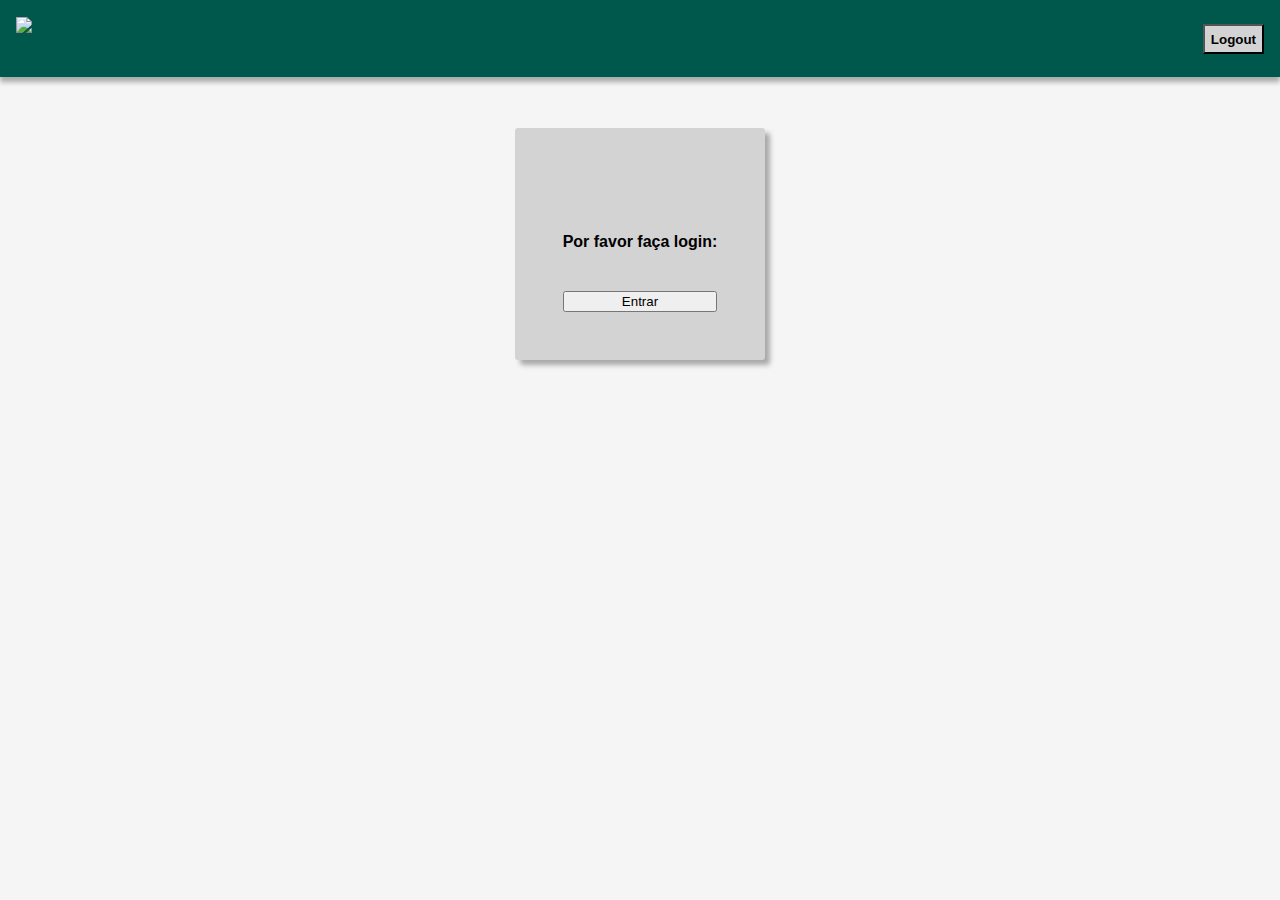
==== commit 0429d795: "sign out button coherence" ====
--- a/index.html
+++ b/index.html
@@ -1,62 +1,96 @@
 <!DOCTYPE html>
 <html>
   <head>
-    <title>Página principal</title>
+    <title>Visitas</title>
     <meta charset="utf-8" />
+
+    <!-- Fontawesome and Bootstrap styles -->
     <script src="https://kit.fontawesome.com/16512b04b3.js" crossorigin="anonymous"></script>
     <link rel="stylesheet" type="text/css" href="https://cdn.jsdelivr.net/npm/daterangepicker/daterangepicker.css" />
     <link rel="stylesheet" href="https://stackpath.bootstrapcdn.com/bootstrap/4.1.3/css/bootstrap.min.css"
           integrity="sha384-MCw98/SFnGE8fJT3GXwEOngsV7Zt27NXFoaoApmYm81iuXoPkFOJwJ8ERdknLPMO" crossorigin="anonymous">
     <link rel="stylesheet" href="https://cdn.jsdelivr.net/npm/bootstrap-select@1.13.18/dist/css/bootstrap-select.min.css">
     <link rel="stylesheet" type="text/css" href="style.css">
-
   </head>
 
   <body>
-    <div class="header">
-      <img src="resources/images/fitoagro_logo.png" style="height: 40px; padding-bottom: 4px; align-self: center; margin-right: 64px">
-      <div id="visits_tab" onclick="window.location.reload()" style="cursor:pointer; margin-right: 20px; padding:6px; font-size: 16px; text-decoration: underline; color: white">Visitas</div>
-      <div id="stats_tab" onclick="window.location.href = 'stats.html'" style="cursor:pointer; padding:6px; font-size: 16px; color: white">Estatísticas</div>
-      <div style="margin-left: auto; align-self: center">
-          <!--Add buttons to initiate auth sequence and sign out-->
-          <div id="user_name" style="font-size: 16px; padding-top: 6px; color: #cccccc"> </div>
-          <button type="button" class="btn light-button" style="background-color: lightgray; color: black; float: right" id="signout_button">Logout</button>
-      </div>
-    </div>
-
-    <div id="login" style="display: none; flex-direction: column; justify-content: center; align-items: center">
+    <!--<div id="g_id_onload"
+           data-client_id="683847325816-66urtf71ciqlbrjp8dqks5v4nmoks9ih.apps.googleusercontent.com">
+    </div>-->
+
+    <div id="login" style="display: flex; flex-direction: column; justify-content: center; align-items: center">
       <div style="display:flex; flex-direction:column; justify-content: center; align-items: center; padding: 48px; margin-top: 10%; background-color: lightgray; border-radius: 3px; box-shadow: 5px 5px 5px darkgrey">
           <i class="fa fa-lock" style="font-size: 70px; color: #008577;"></i>
         <br><br>
         <h4>Por favor faça login:</h4>
         <br>
-          <button type="button" class="btn light-button" style=" width: 100%; display: none;" id="authorize_button">Entrar</button>
+        <!-- Sign in button -->
+        <!--<div id="sign_in" class="g_id_signin"
+             data-type="standard"
+             data-shape="rectangular"
+             data-theme="outline"
+             data-text="continue_with"
+             data-size="large"
+             data-locale="pt-PT"
+             data-logo_alignment="left" onclick="handleAuth()">
+        </div>-->
+        <button type="button" class="btn white-button" style=" width: 100%;" id="sign_in" onclick="handleAuth()">Entrar</button>
       </div>
     </div>
 
-    <div id="content" class="content" >
+    <div class="header">
+      <img src="resources/images/fitoagro_logo.png" style="height: 40px; padding-bottom: 4px; align-self: center; margin-right: 64px">
+      <div id="visits_tab" onclick="window.location.reload()" style="visibility:hidden; cursor:pointer; margin-right: 20px; padding:6px; font-size: 16px; text-decoration: underline; color: white">Visitas</div>
+      <!--<div id="analytic_tab" onclick="window.location.href = 'analytic_viz.html'" style="cursor:pointer; margin-right: 20px; padding:6px; font-size: 16px; color: white">Analítica das Observações</div>
+      --><div id="stats_tab" onclick="window.location.href = 'stats.html'" style="visibility:hidden; cursor:pointer; padding:6px; font-size: 16px; color: white">Estatísticas</div>
+      <div style="margin-left: auto; align-self: center">
+        <!--Add buttons to initiate auth sequence and sign out-->
+        <div id="user_name" style="visibility:hidden; font-size: 16px; padding-top: 6px; color: #cccccc"> </div>
+        <button onclick="handleSignoutClick()" type="button" class="btn light-button" style="background-color: lightgray; color: black; float: right;" id="signout_button">Logout</button>
+      </div>
+    </div>
+    <!--<div id="login" style="display: none; flex-direction: column; justify-content: center; align-items: center">
+        <div style="display:flex; flex-direction:column; justify-content: center; align-items: center; padding: 48px; margin-top: 10%; background-color: lightgray; border-radius: 3px; box-shadow: 5px 5px 5px darkgrey">
+            <i class="fa fa-lock" style="font-size: 70px; color: #008577;"></i>
+            <br><br>
+                <h4>Por favor faça login:</h4>
+                <br>
+                    <div class="g_id_signin"
+                         data-type="standard"
+                         data-shape="rectangular"
+                         data-theme="outline"
+                         data-text="continue_with."
+                         data-size="large"
+                         data-locale="pt-PT"
+                         data-logo_alignment="left">
+                    </div>
+            <button type="button" class="btn white-button" style=" width: 100%; display: none;" id="authorize_button">Entrar</button>
+        </div>
+    </div>-->
+
+    <div id="content" class="content" style="visibility: collapse" >
       <div style="position: fixed; top:40px; left: 6%; right:6%; z-index: 9000; background-color: whitesmoke;
-          display: flex; flex-direction: row; align-items: flex-start; border-bottom: 1px solid #00574B;
-          padding-bottom: 1rem; padding-top:20px; margin-bottom:24px">
+                  display: flex; flex-direction: row; align-items: flex-start; border-bottom: 1px solid #00574B;
+                  padding-bottom: 1rem; padding-top:20px; margin-bottom:24px">
         <pre id="visits" style="padding-left: 24px; margin: 0; white-space: pre-wrap;"></pre>
         <div style="margin-left: auto;">
           <i style="color: #008577; font-size: 16px; padding-right: 6px;" class="fas fa-calendar"></i>
           <span class="btn dropdown-toggle btn-light" style="cursor: pointer; text-align: left">
-            <input id="filterdates" readonly="readonly" type="text" name="daterange" value="" placeholder="Todas as Datas"
-                   style="z-index:9998; cursor: pointer; border: none; background-color: transparent"/>
-          </span>
+                    <input id="filterdates" readonly="readonly" type="text" name="daterange" value="" placeholder="Todas as Datas"
+                           style="z-index:9998; cursor: pointer; border: none; background-color: transparent"/>
+                  </span>
         </div>
         <div style="margin-left: 24px;">
-            <i style="color: #008577; font-size: 16px; padding-right: 6px;" class="fas fa-filter"></i>
-            <select id="filterplots" class="selectpicker" data-live-search-placeholder="Pesquisar..." title="Todas as parcelas" onchange="filterPlots()" multiple
-                    data-live-search="true" data-live-search-normalize="true" data-actions-box="true" data-none-results-text="Sem resultados"
-                    data-deselect-all-text="Limpar" data-select-all-text="Todas">
-            </select>
+          <i style="color: #008577; font-size: 16px; padding-right: 6px;" class="fas fa-filter"></i>
+          <select id="filterplots" class="selectpicker" data-live-search-placeholder="Pesquisar..." title="Todas as parcelas" onchange="filterPlots()" multiple
+                  data-live-search="true" data-live-search-normalize="true" data-actions-box="true" data-none-results-text="Sem resultados"
+                  data-deselect-all-text="Limpar" data-select-all-text="Todas">
+          </select>
         </div>
         <div class="dropdown" style="margin-right: 48px; margin-left: 24px; height: 40px">
           <i style="color: #008577; font-size: 16px; padding-right: 6px;" class="fas fa-list"></i>
           <button type="button" class="btn light-button" style="width:200px; text-align: left !important;
-           background-color: #f8f9fa; font-weight: normal; color: black" id="sorting">Não Agrupado
+                   background-color: #f8f9fa; font-weight: normal; color: black" id="sorting">Não Agrupado
             <i style="position: absolute; right: 8px; top: 12px" class="fas fa-caret-down"></i></button>
           <ul class="dropdown-menu" role="menu" style="width:200px; margin-left:28px">
             <li id="groupby-none" onclick="updateList(this.id)" style="cursor: pointer; padding: 8px 8px 8px 24px">
@@ -96,8 +130,6 @@
 
     </div>
 
-    /** ---------------------JAVASCRIPT---------------------------- **/
-
     <script src="https://code.jquery.com/jquery-3.3.1.slim.min.js" integrity="sha384-q8i/X+965DzO0rT7abK41JStQIAqVgRVzpbzo5smXKp4YfRvH+8abtTE1Pi6jizo" crossorigin="anonymous"></script>
     <script type="text/javascript" src="https://cdn.jsdelivr.net/jquery/latest/jquery.min.js"></script>
     <script src="https://cdnjs.cloudflare.com/ajax/libs/popper.js/1.14.3/umd/popper.min.js" integrity="sha384-ZMP7rVo3mIykV+2+9J3UJ46jBk0WLaUAdn689aCwoqbBJiSnjAK/l8WvCWPIPm49" crossorigin="anonymous"></script>
@@ -109,29 +141,102 @@
 
     <script type="text/javascript">
 
+      // Client ID and API key from the Developer Console
+      var CLIENT_ID = '683847325816-66urtf71ciqlbrjp8dqks5v4nmoks9ih.apps.googleusercontent.com';
+      var API_KEY = 'AIzaSyDid5jJUjIBp7BCKZwR1LI0G87b4yEBAhY'; /** LOCALHOST ONLY **/
+
+              // Array of API discovery doc URLs for APIs used by the quickstart
+      var DISCOVERY_DOCS = ["https://www.googleapis.com/discovery/v1/apis/drive/v3/rest"];
+
+      // Authorization scopes required by the API; multiple scopes can be included, separated by spaces.
+      const SCOPES = 'https://www.googleapis.com/auth/userinfo.profile ' +
+              'https://www.googleapis.com/auth/userinfo.email ' +
+              'https://www.googleapis.com/auth/drive'
+
+      let tokenClient;
+      let token;
+      let gapiInited = false;
+      let gisInited = false;
+
+      function gisLoaded(){
+        tokenClient = google.accounts.oauth2.initTokenClient({
+          client_id: CLIENT_ID,
+          scope: SCOPES,
+          callback: '', //defined in handleAuth(),
+        });
+        gisInited = true;
+      }
+
+      /**
+       * Callback after api.js is loaded.
+       */
+      function gapiLoaded() {
+        gapi.load('client', initializeGapiClient);
+      }
+
+      /**
+       * Callback after the API client is loaded. Loads the
+       * discovery doc to initialize the API.
+       */
+      async function initializeGapiClient() {
+        await gapi.client.init({
+          apiKey: API_KEY,
+          discoveryDocs: DISCOVERY_DOCS,
+        });
+        gapiInited = true;
+        //skip login if there is a token
+        token = sessionStorage.getItem("token");
+        if (token !== null) {
+          gapi.client.setToken(JSON.parse(token));
+          await getVisits();
+        }
+      }
+
+      async function handleAuth() {
+        if (gapiInited && gisInited) {
+            tokenClient.callback = async (tokenResponse) => {
+              if (tokenResponse.error !== undefined) {
+                throw (tokenResponse.error);
+              }
+              document.getElementById('signout_button').style.visibility = 'visible';
+              token = tokenResponse;
+              gapi.client.setToken(tokenResponse);
+              sessionStorage.setItem("token", JSON.stringify(tokenResponse));
+              if (tokenResponse && tokenResponse.access_token) {
+                if (google.accounts.oauth2.hasGrantedAllScopes(tokenResponse,
+                        "https://www.googleapis.com/auth/drive")) {
+                  await getVisits();
+                }
+              }
+            }
+
+            if (gapi.client.getToken() === null) {
+              // Prompt the user to select a Google Account and ask for consent to share their data
+              // when establishing a new session.
+              tokenClient.requestAccessToken({prompt: 'select_account'});
+            } else {
+              // Skip display of account chooser and consent dialog for an existing session.
+              tokenClient.requestAccessToken({prompt: 'none'});
+            }
+        }
+      }
+
+      const appUploadFolder = '1G_jn23JzqHhyGidtzV85rPGIMIOE6Pt-'
+      const regionInfoFile = '1ic6NxWicelaOBh6zvxYkdqSv7P4O5TF7'
+      const enemyAcronymsFile = '1JPzl55H0zMviO5R8euyWqTLE9t94XJN1'
+
       var fontFamily = '-apple-system,BlinkMacSystemFont,"Segoe UI",Roboto,"Helvetica Neue",Arial,' +
               '"Noto Sans",sans-serif,"Apple Color Emoji","Segoe UI Emoji","Segoe UI Symbol","Noto Color Emoji"';
 
       var currentOrder = "orderby-date";
       var orderDirection = 0; //1 = descending ; 0 = asccending
       var currentGrouping = "groupby-none";
-
-      // Client ID and API key from the Developer Console
-      var CLIENT_ID = '697021054229-c7jjbfpfmjkrnoqjo2pg7nfj7v1a1f95.apps.googleusercontent.com';
-      var API_KEY = 'AIzaSyCMSb0abab-1ALwctezS4mWo8AalLXI9KI';
-      /** LOCALHOST ONLY **/
-
-      // Array of API discovery doc URLs for APIs used by the quickstart
-      var DISCOVERY_DOCS = ["https://www.googleapis.com/discovery/v1/apis/drive/v3/rest"];
-
-      // Authorization scopes required by the API; multiple scopes can be
-      // included, separated by spaces.
-      var SCOPES = 'https://www.googleapis.com/auth/drive';
 
       var loginForm = document.getElementById('login');
       var authorizeButton = document.getElementById('authorize_button');
       var userName = document.getElementById('user_name');
       var signoutButton = document.getElementById('signout_button');
+      signoutButton.onclick = handleSignoutClick;
       var content = document.getElementById('content');
 
       var users = [];
@@ -145,62 +250,62 @@
       var region_info = {};
       var enemy_acronym = {};
 
+      // TODO: should use jwt.io to validade token but requires node.js
+      function parseJwt (token) {
+        const base64Url = token.split('.')[1];
+        const base64 = base64Url.replace(/-/g, '+').replace(/_/g, '/');
+        const jsonPayload = decodeURIComponent(window.atob(base64).split('').map(function(c) {
+          return '%' + ('00' + c.charCodeAt(0).toString(16)).slice(-2);
+        }).join(''));
+
+        return JSON.parse(jsonPayload);
+      }
+
+      function updateUI(){
+        //TODO: get account info
+        /*const response = parseJwt(token);
+        console.log("ID: " + response.sub);
+        console.log('Full Name: ' + response.name);
+        console.log('Given Name: ' + response.given_name);
+        console.log('Family Name: ' + response.family_name);
+        console.log("Image URL: " + response.picture);
+        console.log("Email: " + response.email);
+        fullName = response.name;
+        userName.innerHTML = fullName;*/
+
+        document.getElementById("visits_tab").style.visibility = "visible";
+        document.getElementById("stats_tab").style.visibility = "visible";
+        signoutButton.style.visibility = 'visible';
+        userName.style.visibility = 'visible';
+        loginForm.style.visibility = 'collapse';
+
+        content.style.display = 'flex';
+        content.style.visibility = 'visible';
+      }
+
       /**
-       *  On load, called to load the auth2 library and API client library.
+       *  Sign out the user upon button click.
        */
-      function handleClientLoad() {
-        sessionStorage.clear();
-        gapi.load('client:auth2', initClient);
-      }
-
-      /**
-       *  Initializes the API client library and sets up sign-in state
-       *  listeners.
-       */
-      function initClient() {
-        gapi.client.init({
-          apiKey: API_KEY,
-          clientId: CLIENT_ID,
-          discoveryDocs: DISCOVERY_DOCS,
-          scope: SCOPES
-        }).then(function () {
-          // Listen for sign-in state changes.
-          gapi.auth2.getAuthInstance().isSignedIn.listen(updateSigninStatus);
-
-
-          // Handle the initial sign-in state.
-          updateSigninStatus(gapi.auth2.getAuthInstance().isSignedIn.get());
-          authorizeButton.onclick = handleAuthClick;
-          signoutButton.onclick = handleSignoutClick;
-        }, function(error) {
-          appendPre(JSON.stringify(error, null, 2),false);
-        });
-      }
-
-      /**
-       *  Called when the signed in status changes, to update the UI
-       *  appropriately. After a sign-in, the API is called.
-       */
-      function updateSigninStatus(isSignedIn) {
-        if (isSignedIn) {
-
-          var currentUser = gapi.auth2.getAuthInstance().currentUser.get().getBasicProfile();
-          fullName = currentUser.getName();
-
-          document.getElementById("visits_tab").style.visibility = "visible";
-          document.getElementById("stats_tab").style.visibility = "visible";
-
-          authorizeButton.style.display = 'none';
-          loginForm.style.display = 'none';
-          signoutButton.style.visibility = 'visible';
-          userName.innerHTML = fullName;
-          userName.style.display = 'inline-block';
-
-          content.style.display = 'flex';
-
-
+      function handleSignoutClick() {
+        const token = gapi.client.getToken();
+        if (token !== null) {
+          google.accounts.oauth2.revoke(token.access_token);
+          gapi.client.setToken('');
+          sessionStorage.removeItem("token");
+          document.getElementById("renderList").innerHTML = "";
+          document.getElementById('visits').innerHTML = "";
+          //document.getElementById('visits').removeChild('h3');
+          visits = [];
+          plots = [];
+        }
+      }
+
+      async function getVisits() {
+          updateUI();
+
+          // Get files from drive
           gapi.client.drive.files.get({
-            'fileId': '1u3bhE_SCCGCSUc3aFACFoD2QuDkMnM81',
+            'fileId': regionInfoFile,
             'alt': 'media',
           }).then(function (response) {
             region_info = {};
@@ -211,9 +316,8 @@
               region_info[actual_region['codigo']] = actual_region['inimigo'];
             }
 
-
             gapi.client.drive.files.get({
-              'fileId': '1iKLtUE3msrXY0t6VxV54LjbjKs5C_eR2',
+              'fileId': enemyAcronymsFile,
               'alt': 'media',
             }).then(function (response) {
               var lines = response.body.split('\n');
@@ -230,45 +334,10 @@
               listUsers();
             });
 
-
-
           },function(error){
             console.error(error)
             listUsers();
           });
-
-
-
-        } else {
-          document.getElementById("visits_tab").style.visibility = "hidden";
-          document.getElementById("stats_tab").style.visibility = "hidden";
-          authorizeButton.style.display = 'inline-block';
-          loginForm.style.display = 'flex';
-          userName.innerText ="";
-          userName.style.display = 'none';
-          signoutButton.style.visibility = 'hidden';
-          content.style.display = 'none';
-        }
-      }
-
-      /**
-       *  Sign in the user upon button click.
-       */
-      function handleAuthClick(event) {
-        gapi.auth2.getAuthInstance().signIn();
-
-      }
-
-      /**
-       *  Sign out the user upon button click.
-       */
-      function handleSignoutClick(event) {
-        gapi.auth2.getAuthInstance().signOut();
-		document.getElementById("renderList").innerHTML = "";
-		document.getElementById('visits').innerHTML = "";
-        //document.getElementById('visits').removeChild('h3');
-		visits = [];
-		plots = [];
       }
 
       /**
@@ -288,7 +357,7 @@
       }
 
       function listUsers() {
-        var fileID = '1RgkniTJ-VtkilglCzo8dAqALLIgFffWg';
+        var fileID = appUploadFolder;
         gapi.client.drive.files.list({
           'folderId' : fileID,
           'pageSize': 100,
@@ -351,29 +420,24 @@
                 visitsDiv.style.width = "100%";
                 div.appendChild(visitsDiv);
                 //console.log('no list')
-               // render(visitsDiv, userVisits);
+                // render(visitsDiv, userVisits);
                 setFilter();
                 updateList(currentGrouping);
               });
             }
           }
-
         });
       }
 
       function setUsers(element, index, arr) {
         if(element != null){
-          /** Hide Testing Devices */
-          if (element.name !== "mas.correia@campus.fct.unl.pt" && element.name !== "miguel_correia754@hotmail.com" && element.name !== "luisasilvacoopvalfitoagro@gmail.com") {
-              users.push({id: element.id, name: element.name, username : element.owners[0].displayName});
-              //console.log(users);
-              listVisits(element.id, element.id);
-          }
+          users.push({id: element.id, name: element.name, username : element.owners[0].displayName});
+          //console.log(users);
+          listVisits(element.id, element.id);
         }
       }
 
       function updateList(id) {
-
         var div = document.getElementById('renderList');
         div.innerHTML = "";
 
@@ -405,15 +469,15 @@
                 document.getElementById(id + "-icon").setAttribute("class", "fas fa-sort-amount-up");
               }
               break;
-            /*case "orderby-name":
-              if ((currentOrder === id && orderDirection === 1) || currentOrder !== id) {
-                orderDirection = 0;
-                document.getElementById(id + "-icon").setAttribute("class", "fas fa-sort-amount-up");
-              } else {
-                orderDirection = 1;
-                document.getElementById(id + "-icon").setAttribute("class", "fas fa-sort-amount-down");
-              }
-              break;*/
+                  /*case "orderby-name":
+                    if ((currentOrder === id && orderDirection === 1) || currentOrder !== id) {
+                      orderDirection = 0;
+                      document.getElementById(id + "-icon").setAttribute("class", "fas fa-sort-amount-up");
+                    } else {
+                      orderDirection = 1;
+                      document.getElementById(id + "-icon").setAttribute("class", "fas fa-sort-amount-down");
+                    }
+                    break;*/
           }
           document.getElementById(currentOrder + "-icon").style.visibility = "hidden";
           document.getElementById(id + "-icon").style.visibility = "visible";
@@ -421,35 +485,35 @@
         }
 
         switch (currentGrouping) {
-          /*case "groupby-technician":
-            var total = 0;
-            for(var i=0; i< users.length; i++){
-              filtered = visits.filter(value => value.user === users[i].id);
-              filtered = sort(id, filtered);
-              if(filtered.length > 0) {
-                var techName = document.createElement('h5');
-                techName.innerText = users[i].name + '\n';
-                techName.style.fontFamily = fontFamily;
-                div.appendChild(techName);
-                var techDiv = document.createElement('div');
-                techDiv.style.display = "flex";
-                techDiv.style.flexDirection = "row";
-                techDiv.style.flexWrap = "wrap";
-                techDiv.style.marginTop = "6px";
-                techDiv.style.justifyContent = "flex-start";
-                techDiv.style.alignItems = "flex-start";
-                techDiv.style.width = "100%";
-                div.appendChild(techDiv);
-                //console.log('no group1');
-                render(techDiv, filtered);
-                total += filtered.length;
-              }
-            }
-            document.getElementById('header').innerText  = 'Visitas de Campo (' + total + ')'
-
-            if(!id.includes("groupby"))
-              updateSort();
-            break;*/
+                /*case "groupby-technician":
+                  var total = 0;
+                  for(var i=0; i< users.length; i++){
+                    filtered = visits.filter(value => value.user === users[i].id);
+                    filtered = sort(id, filtered);
+                    if(filtered.length > 0) {
+                      var techName = document.createElement('h5');
+                      techName.innerText = users[i].name + '\n';
+                      techName.style.fontFamily = fontFamily;
+                      div.appendChild(techName);
+                      var techDiv = document.createElement('div');
+                      techDiv.style.display = "flex";
+                      techDiv.style.flexDirection = "row";
+                      techDiv.style.flexWrap = "wrap";
+                      techDiv.style.marginTop = "6px";
+                      techDiv.style.justifyContent = "flex-start";
+                      techDiv.style.alignItems = "flex-start";
+                      techDiv.style.width = "100%";
+                      div.appendChild(techDiv);
+                      //console.log('no group1');
+                      render(techDiv, filtered);
+                      total += filtered.length;
+                    }
+                  }
+                  document.getElementById('header').innerText  = 'Visitas de Campo (' + total + ')'
+
+                  if(!id.includes("groupby"))
+                    updateSort();
+                  break;*/
           case "groupby-plot":
             var list = visits.filter(value => plotsFilter.includes(value.plotName));
             var total = 0;
@@ -525,7 +589,7 @@
         $('.selectpicker').selectpicker('refresh');
         updateList(currentGrouping);
       }
-      
+
       function filterPlots() {
         plotsFilter = [];
         var select = document.getElementById("filterplots");
@@ -556,48 +620,48 @@
           type = id.split("-")[1];
 
         switch (type) {
-              case "date":
-                if(id.includes("groupby")){
-                  visits = orderDirection === 1 ? sortByDateDesc(visits) : sortByDateAsc(visits);
-                } else if((currentOrder === id && orderDirection === 0) || currentOrder !== id) {
-                  visits = sortByDateAsc(visits);
-                } else{
-                  visits = sortByDateDesc(visits);
-                }
-                function sortByDateAsc(visits) {
-                visits.sort(function (a, b) { //sort by name asc
-                    return ((a.date < b.date) ? 1 : ((a.date > b.date) ? -1 : 0));
-                });
-                return visits;
-              }
-                function sortByDateDesc(visits) {
-                visits.sort(function (a, b) { //sort by name desc
-                    return ((a.date < b.date) ? -1 : ((a.date > b.date) ? 1 : 0));
-                });
-                return visits;
-              }
-                break;
-              case "name":
-                if(id.includes("groupby")) {
-                  visits = orderDirection === 0 ? sortByNameAsc(visits) : sortByNameDesc(visits);
-                } else if((currentOrder === id && orderDirection === 1) || currentOrder !== id) {
-                  visits = sortByNameAsc(visits);
-                }else{
-                  visits = sortByNameDesc(visits);
-                }
-                function sortByNameAsc(visits) {
-                  visits.sort(function (a, b) { //sort by name asc
-                      return ((a.plot < b.plot) ? -1 : ((a.plot > b.plot) ? 1 : 0));
-                  });
-                  return visits;
-                }
-                function sortByNameDesc(visits) {
-                  visits.sort(function (a, b) { //sort by name desc
-                      return ((a.plot < b.plot) ? 1 : ((a.plot > b.plot) ? -1 : 0));
-                  });
-                  return visits;
-                }
-                break;
+          case "date":
+            if(id.includes("groupby")){
+              visits = orderDirection === 1 ? sortByDateDesc(visits) : sortByDateAsc(visits);
+            } else if((currentOrder === id && orderDirection === 0) || currentOrder !== id) {
+              visits = sortByDateAsc(visits);
+            } else{
+              visits = sortByDateDesc(visits);
+            }
+          function sortByDateAsc(visits) {
+            visits.sort(function (a, b) { //sort by name asc
+              return ((a.date < b.date) ? 1 : ((a.date > b.date) ? -1 : 0));
+            });
+            return visits;
+          }
+          function sortByDateDesc(visits) {
+            visits.sort(function (a, b) { //sort by name desc
+              return ((a.date < b.date) ? -1 : ((a.date > b.date) ? 1 : 0));
+            });
+            return visits;
+          }
+            break;
+          case "name":
+            if(id.includes("groupby")) {
+              visits = orderDirection === 0 ? sortByNameAsc(visits) : sortByNameDesc(visits);
+            } else if((currentOrder === id && orderDirection === 1) || currentOrder !== id) {
+              visits = sortByNameAsc(visits);
+            }else{
+              visits = sortByNameDesc(visits);
+            }
+          function sortByNameAsc(visits) {
+            visits.sort(function (a, b) { //sort by name asc
+              return ((a.plot < b.plot) ? -1 : ((a.plot > b.plot) ? 1 : 0));
+            });
+            return visits;
+          }
+          function sortByNameDesc(visits) {
+            visits.sort(function (a, b) { //sort by name desc
+              return ((a.plot < b.plot) ? 1 : ((a.plot > b.plot) ? -1 : 0));
+            });
+            return visits;
+          }
+            break;
         }
         return visits;
       }
@@ -607,9 +671,12 @@
         var end = $('#filterdates').data('daterangepicker').endDate.format('YYYY/MM/DD');
         var success_counter = 0;
         for(var i=0; i<list.length; i++) {
+          let conflict = false;//list[i].technicians.split(";").includes(fullName); //TODO
+          let hasPermissions = list[i].technicians.split(";").includes(fullName); // TODO comparar emails
+
           if(list[i].plot !== undefined) {
             // check date filter
-            if(document.getElementById('filterdates').value !== '') {
+            if (document.getElementById('filterdates').value !== '') {
               // filter contains interval
               if (list[i].date < start || list[i].date > end) {
                 // visit not within filter interval
@@ -621,18 +688,31 @@
             box.setAttribute('class', 'box');
             var label = document.createElement('div');
             label.setAttribute('class', 'box-label');
+            if (conflict)
+              label.style.backgroundColor = '#881600';
             var summary = document.createElement('div');
             summary.setAttribute('class', 'box-content');
             box.setAttribute('id', list[i].fileId);
+
+
             box.onclick = function () {
-              var visit = visits.find(value => value.fileId === this.id);
-              sessionStorage.setItem('visit', JSON.stringify(visit));
-              sessionStorage.setItem('users', JSON.stringify(users));
-              var plotVisits = visits.filter(value => value.plot === visit.plot).sort(function (v1, v2) {
-                return ((v1.date < v2.date) ? -1 : ((v1.date > v2.date) ? 1 : 0));
-              });
-              sessionStorage.setItem('plotVisits', JSON.stringify(plotVisits));
-              window.location.href = `visit.html?visit_id=${this.id}`;
+              if (!conflict) {
+                var visit = visits.find(value => value.fileId === this.id);
+                sessionStorage.setItem('visit', JSON.stringify(visit));
+                sessionStorage.setItem('users', JSON.stringify(users));
+                var plotVisits = visits.filter(value => value.plot === visit.plot).sort(function (v1, v2) {
+                  return ((v1.date < v2.date) ? -1 : ((v1.date > v2.date) ? 1 : 0));
+                });
+                sessionStorage.setItem('plotVisits', JSON.stringify(plotVisits));
+                window.location.href = `visit.html?visit_id=${this.id}`;
+              } else {
+                if (hasPermissions) {
+                  if (confirm("A visita selecionada apresenta um conflito que necessita de ser resolvido para poder consultar a informação. Pretende continuar?"))
+                    window.location.href = `conflict.html?visit_id=${this.id}`;
+                } else {
+                  alert("A visita selecionada apresenta um conflito que necessita de ser resolvido para poder consultar a informação. Aguarde que um dos técnicos resolva o conflito.")
+                }
+              }
             };
 
             //var title = document.createElement('span');
@@ -640,7 +720,7 @@
             day.style.fontSize = '24px'
             day.style.color = "white";
             day.style.marginBottom = '6px';
-            if(list[i].date !== undefined)
+            if (list[i].date !== undefined)
               day.innerText = list[i].date.split('/')[2];
             label.appendChild(day);
 
@@ -706,12 +786,14 @@
             }
 
             var eventIcon = document.createElement('div');
-            eventIcon.setAttribute("class", "tool");
-            eventIcon.style.float = "right";
-            eventIcon.innerHTML = list[i].rain === "true" ? '<img src="resources/images/rain_icon.png" style="width:25px;height:25px; padding-bottom: 3px">'
-                    : list[i].treatment === "true" ? '<img src="resources/images/treatment_icon.png" style="width:25px;height:25px; padding-bottom: 3px">' : '';
-
-            if(eventIcon.innerHTML !== "") {
+
+            if(!conflict) {
+              eventIcon.setAttribute("class", "tool");
+              eventIcon.style.float = "right";
+              eventIcon.innerHTML = list[i].rain === "true" ? '<img src="resources/images/rain_icon.png" style="width:25px;height:25px; padding-bottom: 3px">'
+                      : list[i].treatment === "true" ? '<img src="resources/images/treatment_icon.png" style="width:25px;height:25px; padding-bottom: 3px">' : '';
+            }
+            if (eventIcon.innerHTML !== "") {
               var tooltip = document.createElement('span');
               tooltip.setAttribute('class', 'tooltiptext');
               tooltip.innerText = list[i].rain === "true" ? "Chuva" : list[i].treatment === "true" ? "Tratamento" : "";
@@ -720,6 +802,7 @@
 
             topBar.appendChild(eventIcon);
             summary.appendChild(topBar);
+
 
             /*--------------------------*/
 
@@ -733,7 +816,7 @@
             gpsIcon.style.float = "right";
             gpsIcon.innerHTML = list[i].gps === "false" ? '<img src="resources/images/no_gps_icon.png" style="width:25px;height:25px">' : '';
 
-            if(gpsIcon.innerHTML !== "") {
+            if (gpsIcon.innerHTML !== "") {
               var tooltip = document.createElement('span');
               tooltip.setAttribute('class', 'tooltiptext');
               tooltip.innerText = list[i].gps === "false" ? "Sem Trajetória GPS" : "";
@@ -777,29 +860,41 @@
               var overallByType = overall.split(" // ");
               overall = '';
 
-              if(overallByType[0].length > 0) {
+
+              if (overallByType[0].length > 0) {
                 content.style.paddingTop = "8px";
-                if(overallByType[1].length === 0)
+                if (overallByType[1].length === 0)
                   content.style.paddingTop = "20px";
-                if(overallByType[0].length > 14) {
-                    overall += "<p><b style='color: #008577'>EOIs:</b> " + overallByType[0].substr(0, 14) + "...</p>";
-                }else
-                    overall += "<p><b style='color: #008577'>EOIs:</b> " + overallByType[0] + "</p>";
+                if (!conflict)
+                  overall += "<p><b style='color: #008577'>EOIs:</b> ";
+                else
+                  overall += "<p><b style='color: #881600'>EOIs:</b> ";
+
+                if (overallByType[0].length > 14) {
+                  overall += overallByType[0].substr(0, 14) + "...</p>";
+                } else
+                  overall += overallByType[0] + "</p>";
               }
 
-               if(overallByType[1].length > 0){
-                 content.style.paddingTop = "8px";
-                 if(overallByType[0].length === 0)
-                   content.style.paddingTop = "20px";
-                 if(overallByType[1].length > 14) {
-                   overall += "<p><b style='color: #008577'>Capturas:</b> " + overallByType[1].substr(0, 14) + "...</p>";
-                 }else
-                    overall += "<p><b style='color: #008577'>Capturas:</b> " + overallByType[1] + "</p>";
-                }
-
-
-              if(overall.includes("...")){
-                if(overallByType[0].length > 0)
+              if (overallByType[1].length > 0) {
+                content.style.paddingTop = "8px";
+                if (overallByType[0].length === 0)
+                  content.style.paddingTop = "20px";
+
+                if (!conflict)
+                  overall += "<p><b style='color: #008577'>Capturas:</b> ";
+                else
+                  overall += "<p><b style='color: #881600'>Capturas:</b> ";
+
+                if (overallByType[1].length > 14) {
+                  overall += overallByType[1].substr(0, 14) + "...</p>";
+                } else
+                  overall += overallByType[1] + "</p>";
+              }
+
+
+              if (overall.includes("...")) {
+                if (overallByType[0].length > 0)
                   tooltipObs.innerHTML = "<p><b>EOIs:</b> " + overallByType[0] + "</p>";
                 tooltipObs.innerHTML += "<b>Capturas:</b> " + overallByType[1];
               }
@@ -809,7 +904,7 @@
                 content.style.alignSelf = "left";
               }
 
-            } else{
+            } else {
               var aux = typeof overall !== undefined ? overall.split(" / ") : undefined;
 
               if (typeof aux !== "undefined" && aux.length > 2) {
@@ -847,30 +942,36 @@
                 else
                   overall = main_enemies_string + ' / ' + not_main;
 
-                if(overall.length > 20) {
+                if (overall.length > 20) {
                   aux = overall.split(" / ");
                   var temp = "";
-                  for(var k = 0; k < aux.length; k++){
+                  for (var k = 0; k < aux.length; k++) {
                     temp += aux[k] + ' / ';
-                    if(temp.length >= 20)
+                    if (temp.length >= 20)
                       break;
                   }
                   tooltipObs.innerText = aux.join(" / ");
                   overall = temp + "...";
                 }
               }
-          }
-
-
-            if (list[i].visited === "false") {
-              overview.innerText = "Visita não efetuada";
-            }else if(overall.trim().length === 0){
-              overview.innerText = "Sem Observações"
-            }else
-              overview.innerHTML = overall;
-
-            if(tooltipObs.innerText.length > 0)
-              overview.appendChild(tooltipObs);
+            }
+            if(!conflict) {
+              if (list[i].visited === "false") {
+                overview.innerText = "Visita não efetuada";
+                label.style.backgroundColor = "dimgrey";
+              } else if (overall.trim().length === 0) {
+                overview.innerText = "Sem Observações"
+              } else
+                overview.innerHTML = overall;
+
+              if (tooltipObs.innerText.length > 0)
+                overview.appendChild(tooltipObs);
+            } else{
+              overview.innerHTML= '<span style="color: #881600;font-size: 25px; padding-bottom: 3px">Conflito</span>';
+              content.style.textAlign = 'center';
+              content.style.paddingTop = "20px";
+              content.style.paddingRight = "10px";
+            }
 
             content.appendChild(overview);
 
@@ -913,7 +1014,6 @@
                 notes.appendChild(tooltipNotes);
 
               bottomBar.appendChild(notes);
-
             }
 
             var userIcon = document.createElement('div');
@@ -948,7 +1048,6 @@
             //li.innerHTML=li.innerHTML + element.name;
           }
         }
-
         document.getElementById('header').innerText  = `Visitas de Campo (${success_counter})`;
       }
 
@@ -1001,14 +1100,8 @@
 
     </script>
 
-    <script async defer src="https://apis.google.com/js/api.js"
-      onload="this.onload=function(){};handleClientLoad()"
-      onreadystatechange="if (this.readyState === 'complete') this.onload()">
-    </script>
-
     <script>
       $(function() {
-
         $('#filterdates').daterangepicker({
           showDropdowns: true,
           autoUpdateInput: false,
@@ -1040,45 +1133,15 @@
           updateList(currentGrouping)
         });
       });
-
     </script>
+
+    <!-- GOOGLE CLIENT -->
+    <script async defer src="https://apis.google.com/js/api.js" onload="gapiLoaded()"></script>
+    <script async defer src="https://accounts.google.com/gsi/client" onload="gisLoaded()"></script>
+    <!--<script async defer src="https://apis.google.com/js/api.js"
+      onload="this.onload=function(){};handleClientLoad()"
+      onreadystatechange="if (this.readyState === 'complete') this.onload()">
+    </script>-->
+
   </body>
 </html>
-
-
-
-<!--<DOCTYPE! html>
-
-<html>
-
-<head>
-
-	<style>
-      #map {
-        width: 100%;
-        height: 400px;
-        background-color: grey;
-      }
-    </style>
-	
-	<script src="js/javascript.js"></script>
-
-</head>
-
-<body>
-
-
-
-    <h3>My Google Maps Demo</h3>
-    <div id="map"></div>
-	<script language="javascript">
-		initMap();
-	</script>
-	<script async defer
-		src="https://maps.googleapis.com/maps/api/js?key=YOUR_API_KEY&callback=initMap">
-    </script>
-
-</body>
-
-
-</html>-->
--- a/style.css
+++ b/style.css
@@ -209,6 +209,16 @@
     cursor: pointer;
 }
 
+.marker_note {
+    background-image: url('resources/images/blue_marker_note.png');
+    background-size: cover;
+    width: 150px;
+    height: 150px;
+    border-radius: 50%;
+    cursor: pointer;
+}
+
+
 #user_name {
     display: none;
     overflow: hidden;
@@ -444,3 +454,22 @@
     z-index: 9998;
 }
 
+
+.img-zoom-result {
+    border: 1px solid #d4d4d4;
+    width: 300px;
+    height: 300px;
+    float:right;
+}
+
+.img-zoom-container {
+    position: relative;
+}
+
+.img-zoom-lens {
+    position: absolute;
+    border: 1px solid #d4d4d4;
+    /*set the size of the lens:*/
+    width: 40px;
+    height: 40px;
+}
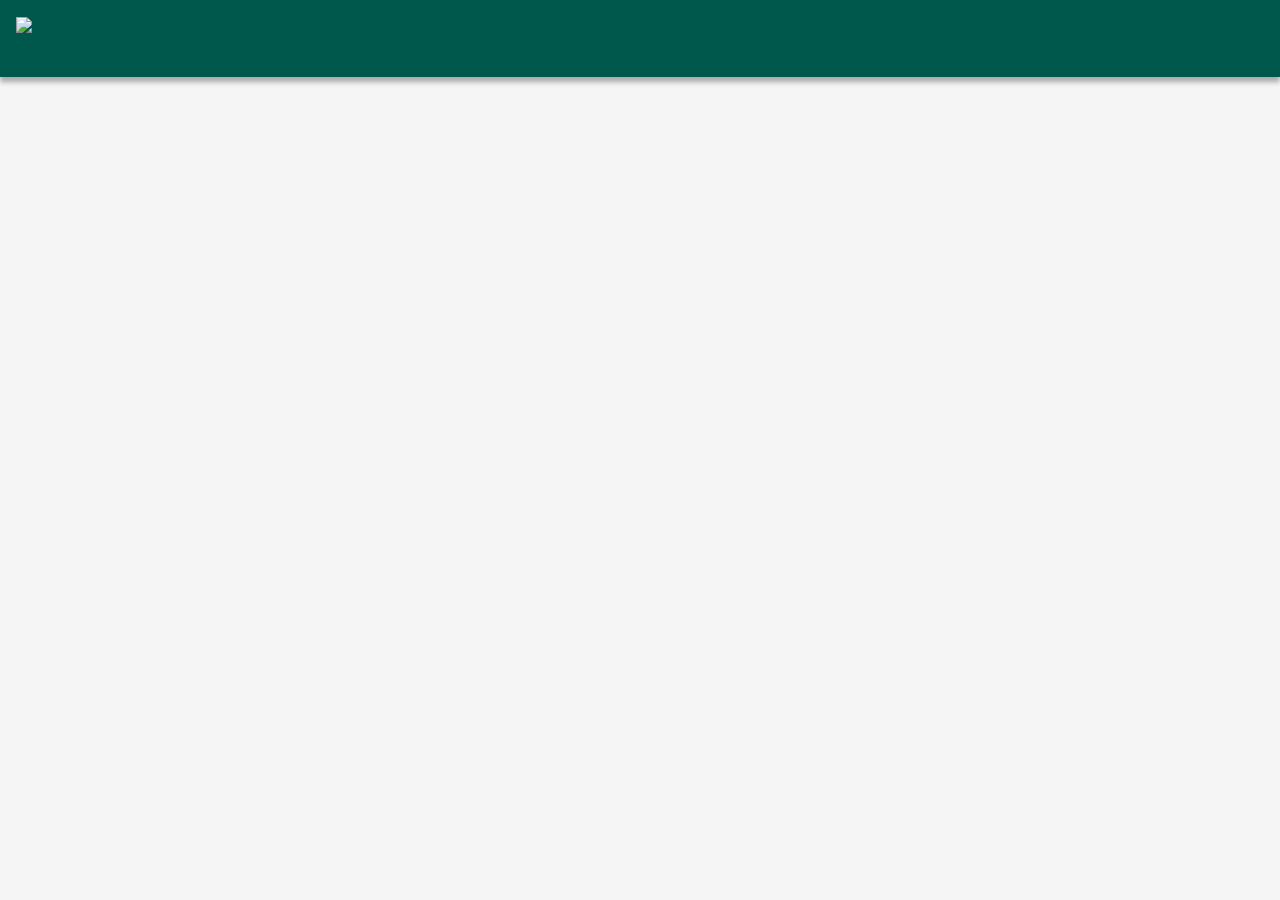
==== commit 2eb5e045: "Added meteorology tab" ====
--- a/index.html
+++ b/index.html
@@ -18,7 +18,7 @@
            data-client_id="683847325816-66urtf71ciqlbrjp8dqks5v4nmoks9ih.apps.googleusercontent.com">
     </div>-->
 
-    <div id="login" style="display: flex; flex-direction: column; justify-content: center; align-items: center">
+    <div id="login" style="visibility: collapse; display: flex; flex-direction: column; justify-content: center; align-items: center">
       <div style="display:flex; flex-direction:column; justify-content: center; align-items: center; padding: 48px; margin-top: 10%; background-color: lightgray; border-radius: 3px; box-shadow: 5px 5px 5px darkgrey">
           <i class="fa fa-lock" style="font-size: 70px; color: #008577;"></i>
         <br><br>
@@ -34,19 +34,24 @@
              data-locale="pt-PT"
              data-logo_alignment="left" onclick="handleAuth()">
         </div>-->
-        <button type="button" class="btn white-button" style=" width: 100%;" id="sign_in" onclick="handleAuth()">Entrar</button>
+        <button type="button" style="border: none; background: transparent; width: 100%;" id="sign_in">Entrar</button>
       </div>
     </div>
 
     <div class="header">
       <img src="resources/images/fitoagro_logo.png" style="height: 40px; padding-bottom: 4px; align-self: center; margin-right: 64px">
-      <div id="visits_tab" onclick="window.location.reload()" style="visibility:hidden; cursor:pointer; margin-right: 20px; padding:6px; font-size: 16px; text-decoration: underline; color: white">Visitas</div>
-      <!--<div id="analytic_tab" onclick="window.location.href = 'analytic_viz.html'" style="cursor:pointer; margin-right: 20px; padding:6px; font-size: 16px; color: white">Analítica das Observações</div>
-      --><div id="stats_tab" onclick="window.location.href = 'stats.html'" style="visibility:hidden; cursor:pointer; padding:6px; font-size: 16px; color: white">Estatísticas</div>
-      <div style="margin-left: auto; align-self: center">
+      <div id="tabs" style="display: flex; flex-direction:row; visibility: hidden">
+        <div id="visits_tab" onclick="window.location.reload()" style="cursor:pointer; margin-right: 20px; padding:6px; font-size: 16px; text-decoration: underline; color: white">Visitas</div>
+        <div id="stats_tab" onclick="window.location.href = 'stats.html'" style="cursor:pointer; margin-right: 20px; padding:6px; font-size: 16px; color: white">Estatísticas</div>
+        <div id="meteo_tab" onclick="window.location.href = 'meteo.html'" style="cursor:pointer; padding:6px; font-size: 16px; color: white">Meteorologia</div>
+      </div>
+        <div id="profile_form" style="align-items: center; justify-content:center; visibility: collapse;
+      display: flex; flex-direction: row; margin-left: auto;">
         <!--Add buttons to initiate auth sequence and sign out-->
-        <div id="user_name" style="visibility:hidden; font-size: 16px; padding-top: 6px; color: #cccccc"> </div>
-        <button onclick="handleSignoutClick()" type="button" class="btn light-button" style="background-color: lightgray; color: black; float: right;" id="signout_button">Logout</button>
+        <img id="user_photo" referrerPolicy="no-referrer" class="user-img"/>
+        <div id="user_name" style="padding-left:10px; font-size: 16px; color: #cccccc"> </div>
+        <img onclick="handleSignoutClick()" type="button" class="g_id_signout" id="signout_button" src="resources/images/sign_out.svg"
+             alt="Sair" style="cursor:pointer; border:none; filter: invert(1); width: 30px; height: 30px; padding: 5px" />
       </div>
     </div>
     <!--<div id="login" style="display: none; flex-direction: column; justify-content: center; align-items: center">
@@ -68,7 +73,7 @@
         </div>
     </div>-->
 
-    <div id="content" class="content" style="visibility: collapse" >
+    <div id="content" class="content" style="display: flex; visibility: collapse" >
       <div style="position: fixed; top:40px; left: 6%; right:6%; z-index: 9000; background-color: whitesmoke;
                   display: flex; flex-direction: row; align-items: flex-start; border-bottom: 1px solid #00574B;
                   padding-bottom: 1rem; padding-top:20px; margin-bottom:24px">
@@ -151,12 +156,24 @@
       // Authorization scopes required by the API; multiple scopes can be included, separated by spaces.
       const SCOPES = 'https://www.googleapis.com/auth/userinfo.profile ' +
               'https://www.googleapis.com/auth/userinfo.email ' +
-              'https://www.googleapis.com/auth/drive'
+              'https://www.googleapis.com/auth/drive.readonly'
 
       let tokenClient;
       let token;
       let gapiInited = false;
       let gisInited = false;
+
+      function initAuthentication(){
+        google.accounts.id.initialize({
+          client_id: CLIENT_ID,
+          callback: handleAuth,
+        });
+        gisLoaded();
+        google.accounts.id.renderButton(
+                document.getElementById("sign_in"),
+                { theme: "outline", size: "large", locale: 'pt', text: 'continue_with'}  // customization attributes
+        );
+      }
 
       function gisLoaded(){
         tokenClient = google.accounts.oauth2.initTokenClient({
@@ -189,30 +206,39 @@
         if (token !== null) {
           gapi.client.setToken(JSON.parse(token));
           await getVisits();
-        }
-      }
-
-      async function handleAuth() {
+        }else{
+          updateUI("collapse");
+        }
+      }
+
+      async function handleAuth(jwtToken) {
+        // save decoded authentication token to get account info
+        const decoded = parseJwt(jwtToken.credential);
+        sessionStorage.setItem("user", JSON.stringify(decoded));
+
         if (gapiInited && gisInited) {
+          //get authorization token
             tokenClient.callback = async (tokenResponse) => {
               if (tokenResponse.error !== undefined) {
                 throw (tokenResponse.error);
               }
-              document.getElementById('signout_button').style.visibility = 'visible';
               token = tokenResponse;
               gapi.client.setToken(tokenResponse);
+              //save authorization token for api calls
               sessionStorage.setItem("token", JSON.stringify(tokenResponse));
               if (tokenResponse && tokenResponse.access_token) {
-                if (google.accounts.oauth2.hasGrantedAllScopes(tokenResponse,
-                        "https://www.googleapis.com/auth/drive")) {
+                if (google.accounts.oauth2.hasGrantedAnyScope(tokenResponse,
+                        "https://www.googleapis.com/auth/drive.readonly")) {
                   await getVisits();
+                }else{
+                  // Ask for consent to share their data when establishing a new session.
+                  tokenClient.requestAccessToken({prompt: 'consent'});
                 }
               }
             }
 
             if (gapi.client.getToken() === null) {
-              // Prompt the user to select a Google Account and ask for consent to share their data
-              // when establishing a new session.
+              // Prompt the user to select a Google Account
               tokenClient.requestAccessToken({prompt: 'select_account'});
             } else {
               // Skip display of account chooser and consent dialog for an existing session.
@@ -233,10 +259,9 @@
       var currentGrouping = "groupby-none";
 
       var loginForm = document.getElementById('login');
-      var authorizeButton = document.getElementById('authorize_button');
+      var profileForm = document.getElementById('profile_form');
+      var userPhoto = document.getElementById('user_photo');
       var userName = document.getElementById('user_name');
-      var signoutButton = document.getElementById('signout_button');
-      signoutButton.onclick = handleSignoutClick;
       var content = document.getElementById('content');
 
       var users = [];
@@ -245,6 +270,7 @@
       var plotsFilter = [];
 
       var lastDevice;
+      var email;
       var fullName;
 
       var region_info = {};
@@ -261,26 +287,24 @@
         return JSON.parse(jsonPayload);
       }
 
-      function updateUI(){
-        //TODO: get account info
-        /*const response = parseJwt(token);
-        console.log("ID: " + response.sub);
-        console.log('Full Name: ' + response.name);
-        console.log('Given Name: ' + response.given_name);
-        console.log('Family Name: ' + response.family_name);
-        console.log("Image URL: " + response.picture);
-        console.log("Email: " + response.email);
-        fullName = response.name;
-        userName.innerHTML = fullName;*/
-
-        document.getElementById("visits_tab").style.visibility = "visible";
-        document.getElementById("stats_tab").style.visibility = "visible";
-        signoutButton.style.visibility = 'visible';
-        userName.style.visibility = 'visible';
-        loginForm.style.visibility = 'collapse';
-
-        content.style.display = 'flex';
-        content.style.visibility = 'visible';
+      function updateUI(visibility){
+        const userToken = sessionStorage.getItem("user");
+        if (userToken != null) {
+          const info = JSON.parse(userToken);
+          /*console.log("ID: " + response.sub);
+          console.log('Full Name: ' + response.name);
+          console.log('Given Name: ' + response.given_name);
+          console.log('Family Name: ' + response.family_name);*/
+          email = info.email;
+          fullName = info.name;
+          userName.innerHTML = fullName;
+          userPhoto.src = info.picture;
+        }
+
+        document.getElementById("tabs").style.visibility = visibility;
+        profileForm.style.visibility = visibility;
+        content.style.visibility = visibility;
+        loginForm.style.visibility = visibility === "visible" ? "collapse" : "visible";
       }
 
       /**
@@ -291,19 +315,18 @@
         if (token !== null) {
           google.accounts.oauth2.revoke(token.access_token);
           gapi.client.setToken('');
+          sessionStorage.removeItem("user");
           sessionStorage.removeItem("token");
-          document.getElementById("renderList").innerHTML = "";
-          document.getElementById('visits').innerHTML = "";
-          //document.getElementById('visits').removeChild('h3');
+          updateUI("collapse");
           visits = [];
           plots = [];
         }
       }
 
       async function getVisits() {
-          updateUI();
-
-          // Get files from drive
+          updateUI('visible');
+
+        // Get files from drive
           gapi.client.drive.files.get({
             'fileId': regionInfoFile,
             'alt': 'media',
@@ -1137,7 +1160,7 @@
 
     <!-- GOOGLE CLIENT -->
     <script async defer src="https://apis.google.com/js/api.js" onload="gapiLoaded()"></script>
-    <script async defer src="https://accounts.google.com/gsi/client" onload="gisLoaded()"></script>
+    <script async defer src="https://accounts.google.com/gsi/client" onload="initAuthentication()"></script>
     <!--<script async defer src="https://apis.google.com/js/api.js"
       onload="this.onload=function(){};handleClientLoad()"
       onreadystatechange="if (this.readyState === 'complete') this.onload()">
